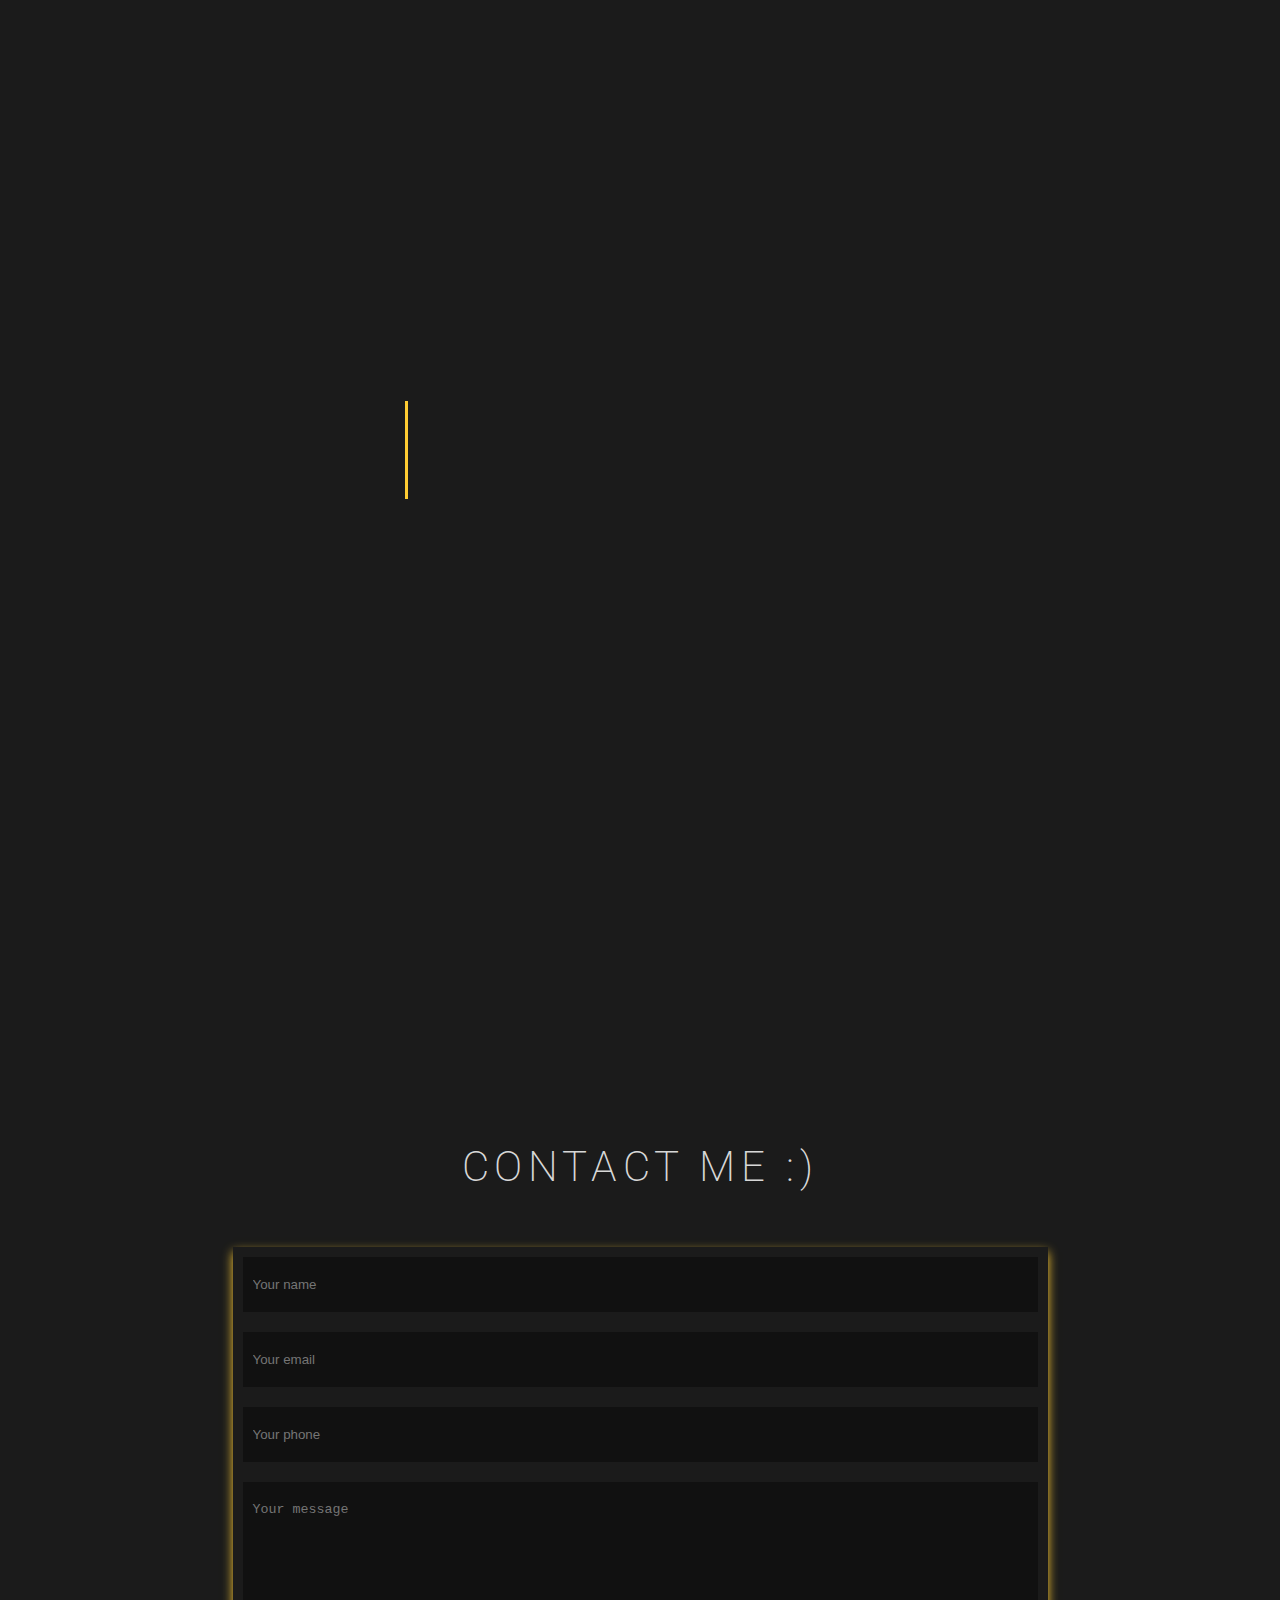
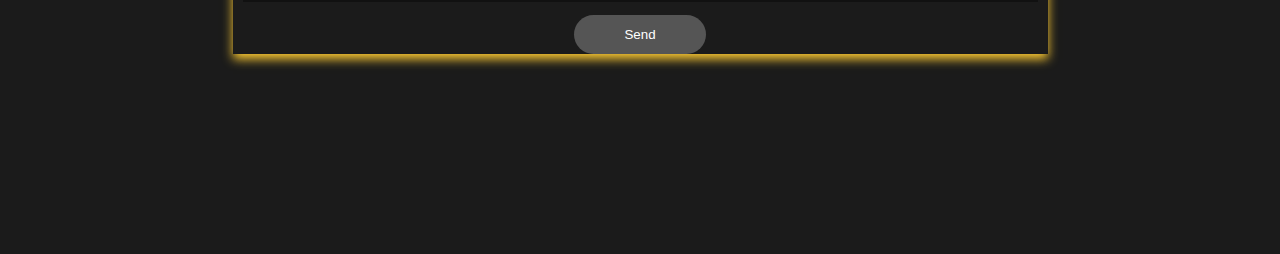
==== index.html @ 9e7f151e "modified3" ====
<!DOCTYPE html>
<html lang="en">
    <head>
        <meta charset="UTF-8" />
        <meta http-equiv="X-UA-Compatible" content="IE=edge" />
        <meta name="viewport" content="width=device-width, initial-scale=1.0" />
        
        <link rel="stylesheet" href="styles/fontawesome.min.css" />
        <link
            rel="shortcut icon"
            href="./images/icons/website-icon.png"
            type="image/x-icon"
        />
        <!-- <link rel="stylesheet" href="styles/style.css" /> -->

        <link rel="stylesheet" href="https://use.fontawesome.com/releases/v5.3.1/css/all.css">
        <link rel="stylesheet" href="styles/style.css" />
        <link rel="preconnect" href="https://fonts.googleapis.com" />
        <link rel="preconnect" href="https://fonts.gstatic.com" crossorigin />
        <link
            href="https://fonts.googleapis.com/css2?family=Roboto:wght@100;300;400;500;700;900&display=swap"
            rel="stylesheet"
        />
        <link
            href="https://fonts.googleapis.com/css2?family=Source+Code+Pro:wght@200;400&display=swap"
            rel="stylesheet"
        />
        <title>Sanyam</title>
        <script defer src="scripts/app.js"></script>
    </head>

    <body class="body">


        <!-- header -->
        <header class="header">
            <section class="header__title-container">
                
                <h2 class="header__title"><b style="color:#ffcc33"> SANYAMS</b> </h2>
            </section>

            <section class="header__menu">
                <button class="button menu-button">
                    <span class="hamburger"></span>
                </button>
            </section>

            <nav class="header__nav">
                <ul class="nav__list">
                    <li class="list-item">
                        <a href="#" class="link link--home">Home</a>
                    </li>
                    <li class="list-item">
                        <a href="#main__skills" class="link link--skills">Skills</a>
                    </li>
                    <li class="list-item">
                        <a href="#services" class="link link--projects"
                            >My Projects</a
                        >
                    </li>
                    <li class="list-item">
                        <a href="#main__work-experience" class="link link--work-exp"
                            >Work Experience</a
                        >
                    </li>
                    <li class="list-item list-item--contact">
                        <a href="#main__contact-me" class="link link--contact-me"
                            >Contact Me</a
                        >
                        <span class="contact-bg"></span>
                    </li>
                </ul>
            </nav>
        </header>

        <section class="container">

            <!-- aside menu bar -->
            <aside class="aside">
                <ul class="aside-nav__list">
                    <li class="aside-list-item">
                        <a href="#" class="aside-link aside-link--home">
                            <i class="fa-solid fa-house-chimney aside-icon"></i>
                        </a>
                    </li>
                    <li class="aside-list-item">
                        <a href="#main__skills" class="aside-link aside-link--skills">
                            <i class="fa-solid fa-code aside-icon"></i>
                        </a>
                    </li>
                    <li class="aside-list-item">
                        <a href="#services" class="aside-link aside-link--projects">
                            <i class="fa-solid fa-puzzle-piece aside-icon"></i>
                        </a>
                    </li>
                    <li class="aside-list-item">
                        <a
                            href="#main__work-experience"
                            class="aside-link aside-link--work-exp"
                        >
                            <i class="fa-solid fa-briefcase aside-icon"></i>
                        </a>
                    </li>
                    <li class="aside-list-item">
                        <a
                            href="#main__contact-me"
                            class="aside-link aside-link--contact-me"
                        >
                            <i class="fa-solid fa-phone aside-icon"></i>
                        </a>
                    </li>
                </ul>
            </aside>

            <main class="main">
                <section class="main__intro-animation section">
                    <article class="user-intro">
                        <h3 class="intro-greeting-text">
                            <span>Hello</span> I am
                        </h3>
                        <div class="intro-username-container">
                            
                            <h2 class="full-name">SANYAM SAXENA</h2>
                        </div>
                        <h3 class="intro-welcome-text">
                            Welcome To My <span>Portfolio!</span>
                        </h3>
                    </article>

                    <article class="separator"></article>
                </section>

                <section class="main__hero-section section">
                    <article class="hero__image">
                       
                        <img
                            src="./images/profile_pic.jpg"
                            alt="Sanyam"
                            class="portfolio-hero-image"
                        />

                        <div class="image__bg"></div>
                    </article>

                    <article class="hero__intro">
                        <h2 class="intro__title">
                            I am
                          
                            <span class="title__name">
                                
                                <span class="title__first-name">Sanyam</span>
                                
                                <span class="title__middle-name"></span>
                                
                                <span class="title__last-name">Saxena</span>
                            </span>
                        </h2>

                       
                        <h3 class="intro__designation">FULL STACK WEB DEVELOPER</h3>

                       
                        <p class="intro__text">
                            I build Full Stack (Client and Server) side websites. I am a Full stack MERN as well as MEAN Developer. 

                        </p>

                        <div class="intro__buttons">
                            <a href="#main__skills" class="link link--know-more">
                                Know More
                                <span class="know-more-icon">
                                    <i class="fa-solid fa-angles-down"></i>
                                </span>
                            </a>
                            <a href="#main__contact-me" class="link link--hire-me">
                                <span class="button-overlay"></span>
                                <span class="button-text">Let's Connect</span>
                            </a>
                        </div>
                    </article>
                </section>

                <section class="main__skills section" id="main__skills">
                    <article class="skills__title">
                        <h3 class="title__text">Skills & Tech</h3>
                        <p class="title__brief">
                            Lorem ipsum dolor sit amet, consectetur adipisicing elit.
                            Labore recusandae voluptates quas id, magni iste soluta a
                            blanditiis perspiciatis architecto.
                        </p>
                    </article>

                    <article class="skills__container">
                        <!-- 
                            To add more:
                            1. Copy/paste the skill-card div and edit the content to your own needs.
                            2. The name of the skill to be displaed on hover, must be the second class name
                               of the "skill-card" div, in the format: skill-card--skill_name.
                               For skills with multiple words, use underscore.

                               Eg:
                                <div class="skill-card skill-card--some_random_skill">
                                </div>

                            3. Update the total number of skill-card divs in the number-of-cards variable 
                               in the _variables.scss file.

                            NOTE: After editing make sure to set the number of divs to the number-of-cards variable,
                                  to make it work correctly.
                         -->
                        <div class="skill-card skill-card--html">
                            <div class="skill-icon-container">
                                <img
                                    src="./images/tech-icons/html.png"
                                    alt="HTML"
                                    class="skill-icon"
                                />
                            </div>
                        </div>

                        <div class="skill-card skill-card--css">
                            <div class="skill-icon-container">
                                <img
                                    src="./images/tech-icons/css.png"
                                    alt="CSS"
                                    class="skill-icon"
                                />
                            </div>
                        </div>

                        <div class="skill-card skill-card--sass">
                            <div class="skill-icon-container">
                                <img
                                    src="./images/tech-icons/sass.png"
                                    alt="Sass"
                                    class="skill-icon"
                                />
                            </div>
                        </div>

                        <div class="skill-card skill-card--javascript">
                            <div class="skill-icon-container">
                                <img
                                    src="./images/tech-icons/js.png"
                                    alt="Javascript"
                                    class="skill-icon"
                                />
                            </div>
                        </div>

                        <div class="skill-card skill-card--react">
                            <div class="skill-icon-container">
                                <img
                                    src="./images/tech-icons/react.png"
                                    alt="React"
                                    class="skill-icon"
                                />
                            </div>
                        </div>

                        <div class="skill-card skill-card--figma">
                            <div class="skill-icon-container">
                                <img
                                    src="./images/tech-icons/figma.png"
                                    alt="figma"
                                    class="skill-icon"
                                />
                            </div>
                        </div>

                        <div class="skill-card skill-card--git">
                            <div class="skill-icon-container">
                                <img
                                    src="./images/tech-icons/git.png"
                                    alt="git"
                                    class="skill-icon"
                                />
                            </div>
                        </div>

                        <div class="skill-card skill-card--github">
                            <div class="skill-icon-container">
                                <img
                                    src="./images/tech-icons/github.png"
                                    alt="github"
                                    class="skill-icon"
                                />
                            </div>

                            <div class="skill-card-separator"></div>
                        </div>

                        <!-- Leave this empty. JS takes care of this. -->
                        <h3 class="skill-title"></h3>
                    </article>
                </section>


                <!-- services section  -->
                <section id="services">
                    <div class="servicesM">
                        <div class="max-width">
                            <h1 class="title__text">Our Services</h1>
                            <h1 class="title__text" style="margin-top:1px; font-size: 2.2rem;">WHAT I OFFER:</h1>
                            <div class="Sercontent">
                                <div class="Sercard">
                                    <div class="Serbox">
                                        <i class="fa fa-code"></i>
                                        <h3>Front End</h3>
                                        <p>Lorem ipsum, dolor sit amet consectetur adipisicing elit. Accusamus incidunt labore debitis ea repudiandae numquam.</p>
                                    </div>
                                </div>
                                <div class="Sercard">
                                    <div class="Serbox">
                                        <i class="fa fa-code"></i>
                                        <h3>Full Stack Website</h3>
                                        <p>Lorem ipsum, dolor sit amet consectetur adipisicing elit. Accusamus incidunt labore debitis ea repudiandae numquam.</p>
                                    </div>
                                </div>
                                <div class="Sercard">
                                    <div class="Serbox">
                                        <i class="fa fa-code"></i>
                                        <h3>UI Design</h3>
                                        <p>Lorem ipsum, dolor sit amet consectetur adipisicing elit. Accusamus incidunt labore debitis ea repudiandae numquam.</p>
                                    </div>
                                </div>
                            </div>
                        </div>
                    </div>
                </section>

               <br>

                <!-- projects section -->
                <section id="projects">
                    <div class="ProMaxWidth">
                        <h1 class="title__text">Projects</h1>
                        <div class="ProjectContent">
                            <div class="Procard">
                                <div class="ProimgBx">
                                    <img src="./images/projects/todo-listImg.png">
                                    <img src="./images/projects/todo-list.gif" class="ProimgHover">
                                </div>
                                <div class="Procontent">
                                    <div class="Prodetails">
                                        <h2><u>To-do List</u></h2>
                                        <div class="Prodata">
                    
                                            <p id="ProAbout">A Instagram like website which allows user to sign up, signin and can
                                                post their Travelling pictures and can see other people stories and can like or dislike them.
                                            </p>
                                           <h2><u>Used</u> :</h2>
                                            <ul>
                                                <li>Angular</li>
                                                <li>Angular</li>
                                                <li>Angular</li>
                                                <li>Firebase</li>
                                                <li>Bootstrap</li>
                                            </ul>
                                        </div>
                                        <div class="ProBtn">
                                            <button>Github repo</button>
                                        </div>
                                        
                                    </div>
                                </div>
                            </div>
                    
                            <div class="Procard">
                                <div class="ProimgBx">
                                    <img src="./images/projects/travelgramImg.png">
                                    <img src="./images/projects/travelgram.gif" class="ProimgHover">
                                </div>
                                <div class="Procontent">
                                    <div class="Prodetails">
                                        <h2><u>Travelgram</u></h2>
                                        <div class="Prodata">
                    
                                            <p id="ProAbout">A Instagram like website which allows user to sign up, signin and can
                                                post their Travelling pictures and can see other people stories and can like or dislike them.
                                            </p>
                                           <h2><u>Used</u> :</h2>
                                            <ul>
                                                <li>Angular</li>
                                                <li>Firebase</li>
                                                <li>Firebase</li>
                                                <li>Firebase</li>
                                                <li>Bootstrap</li>
                                            </ul>
                                        </div>
                                        <div class="ProBtn">
                                            <button>Github repo</button>
                                        </div>
                                    </div>
                                </div>
                            </div>
                            <div class="Procard">
                                <div class="ProimgBx">
                                    <img src="./images/projects/portfolioImg.png">
                                    <img src="./images/projects/portfolio.gif" class="ProimgHover">
                                </div>
                                <div class="Procontent">
                                    <div class="Prodetails">
                                        <h2><u>Portfolio</u></h2>
                                        <div class="Prodata">
                    
                                            <p id="ProAbout">A Instagram like website which allows user to sign up, signin and can
                                                post their Travelling pictures and can see other people stories and can like or dislike them.
                                            </p>
                                           <h2><u>Used</u> :</h2>
                                            <ul>
                                                <li>Angular</li>
                                                <li>Angular</li>
                                                <li>Firebase</li>
                                                <li>Firebase</li>
                                                <li>Bootstrap</li>
                                            </ul>
                                        </div>
                                        <div class="ProBtn">
                                            <button>Github repo</button>
                                        </div>
                                        
                                    </div>
                                </div>
                            </div>

                            <div class="Procard">
                                <div class="ProimgBx">
                                    <img src="./images/projects/githubImg.png">
                                    <img src="./images/projects/github.gif" class="ProimgHover">
                                    
                                </div>
                                <div class="Procontent">
                                    <div class="Prodetails">
                                        <h2><u>Github Profile Searcher</u></h2>
                                        <div class="Prodata">
                    
                                            <p id="ProAbout">A Instagram like website which allows user to sign up, signin and can
                                                post their Travelling pictures and can see other people stories and can like or dislike them.
                                            </p>
                                           <h2><u>Used</u> :</h2>
                                            <ul>
                                                <li>Angular</li>
                                                <li>Firebase</li>
                                                <li>Bootstrap</li>
                                                <li>Firebase</li>
                                                <li>APIs</li>
                                            </ul>
                                        </div>
                                        <div class="ProBtn">
                                            <button>Github repo</button>
                                        </div>
                                        
                                    </div>
                                </div>
                            </div>
                        </div>
                    </div>
                </section>
                <br>


                <!-- certificates section -->
                <section id="certificates">
                    <h1 class="title__text">Certificates</h1>
                    <div class="CerMaxWidth">
                        
                        <input type="radio" name="dot" id="one">
                        <input type="radio" name="dot" id="two">
                        <div class="main-card">
                    
                          <!-- 1st page of certificates -->
                          <div class="Cercards">
                            <!-- 1st certificate -->
                            <div class="Cercard">
                             <div class="Cercontent">
                               <div class="Cerimg">
                                - <img src="./images/certificates/MERN_LCO.JPG" alt="">
                               </div>
                               <div class="details">
                                 <div class="name">Reach me out!</div>
                               </div>
                               <div class="media-icons">
                                 <a href="#"><i class="fab fa-github"></i></a>
                                 <a href="#"><i class="fab fa-linkedin"></i></a>
                                 <a href="#"><i class="fab fa-twitter"></i></a>
                                 <a href="#"><i class="fab fa-instagram"></i></a>
                                
                               </div>
                             </div>
                            </div>
                             <!-- 2nd certificate -->
                             <div class="Cercard">
                              <div class="Cercontent">
                                <div class="Cerimg">
                                 - <img src="./images/certificates/MERN_LCO.JPG" alt="">
                                </div>
                                <div class="details">
                                  <div class="name">Reach me out!</div>
                                </div>
                                <div class="media-icons">
                                    <a href="#"><i class="fab fa-github"></i></a>
                                    <a href="#"><i class="fab fa-linkedin"></i></a>
                                    <a href="#"><i class="fab fa-twitter"></i></a>
                                    <a href="#"><i class="fab fa-instagram"></i></a>
                                </div>
                              </div>
                             </div>
                    
                          </div>
                          <!-- 1st page of certificates ends -->

                          <!-- 2nd page of certificates -->
                          <div class="Cercards">
                            <!-- 1st certificate -->
                            <div class="Cercard">
                             <div class="Cercontent">
                               <div class="Cerimg">
                                - <img src="./images/certificates/MERN_LCO.JPG" alt="">
                               </div>
                               <div class="details">
                                 <div class="name">Reach me out!</div>
                               </div>
                               <div class="media-icons">
                                 <a href="#"><i class="fab fa-github"></i></a>
                                 <a href="#"><i class="fab fa-linkedin"></i></a>
                                 <a href="#"><i class="fab fa-twitter"></i></a>
                                 <a href="#"><i class="fab fa-instagram"></i></a>
                                
                               </div>
                             </div>
                            </div>
                             <!-- 2nd certificate -->
                             <div class="Cercard">
                              <div class="Cercontent">
                                <div class="Cerimg">
                                 - <img src="./images/certificates/MERN_LCO.JPG" alt="">
                                </div>
                                <div class="details">
                                  <div class="name">Reach me out!</div>
                                </div>
                                <div class="media-icons">
                                    <a href="#"><i class="fab fa-github"></i></a>
                                    <a href="#"><i class="fab fa-linkedin"></i></a>
                                    <a href="#"><i class="fab fa-twitter"></i></a>
                                    <a href="#"><i class="fab fa-instagram"></i></a>
                                </div>
                              </div>
                             </div>
                    
                          </div>
                          <!-- 2nd page of certificates ends -->
                    
                          
                        </div>  <!--main card div ends here -->
                        <div class="button">
                          <label for="one" class=" active one"></label>
                          <label for="two" class="two"></label>
                        </div>
                      </div>
                </section>
                


                <section id="contact">
                    <h1 class="title__text">contact Me :)</h1>
                    <div class="ConMaxWidth">

                        <div class="concontent">
                            <form class="contact-form" action="index.html" method="post" data-netlify="true" name="Contact">
                                <input type="text" class="contact-form-text" placeholder="Your name">
                                <input type="email" class="contact-form-text" placeholder="Your email">
                                <input type="text" class="contact-form-text" placeholder="Your phone">
                                <textarea class="contact-form-text" placeholder="Your message"></textarea>
                                <div class="secureC"><div data-netlify-recaptcha="true"></div></div> 
                                <div class="btnM"><button type="submit" class="conbtn">Send</button></div>
                              </form>
                        </div>
                      </div>
                </section>
                
             </main>
        </section>
        <footer class="footer"></footer>
    </body>
</html>
---- styles/style.css ----
@charset "UTF-8";
/* Intro animation */
/* skill icons */
* {
  -webkit-box-sizing: border-box;
          box-sizing: border-box;
}

body {
  font-family: "Nunito", "Roboto", sans-serif;
  min-height: 100vh;
  margin: 0;
  padding: 0;
  background: #1b1b1b;
  color: #d7d7d7;
  -webkit-transition: all 0.4s;
  transition: all 0.4s;
}

.button {
  font-family: "Nunito", "Roboto", sans-serif;
  border: 0;
  outline: 0;
  background: none;
  color: #d7d7d7;
  cursor: pointer;
}

.hidden {
  display: none !important;
}

/* width */
::-webkit-scrollbar {
  width: 14px;
}

/* Track */
::-webkit-scrollbar-track {
  background: #0d121a;
}

/* Handle */
::-webkit-scrollbar-thumb {
  background: black;
  -webkit-transition: -webkit-box-shadow 2s ease-in-out;
  transition: -webkit-box-shadow 2s ease-in-out;
  transition: box-shadow 2s ease-in-out;
  transition: box-shadow 2s ease-in-out, -webkit-box-shadow 2s ease-in-out;
  border-radius: 0.2rem;
}

/* Handle on hover */
::-webkit-scrollbar-thumb:hover {
  background: #ffcc33;
  border: 0.1rem solid #ffcc33;
  cursor: pointer;
}

html {
  font-size: 10px;
  scroll-behavior: smooth;
}

/* Header */
.header {
  -ms-grid-column: 1;
  -ms-grid-column-span: 2;
  grid-column: 1/3;
  position: relative;
  display: -webkit-box;
  display: -ms-flexbox;
  display: flex;
  -webkit-box-orient: horizontal;
  -webkit-box-direction: normal;
      -ms-flex-direction: row;
          flex-direction: row;
  -webkit-box-pack: justify;
      -ms-flex-pack: justify;
          justify-content: space-between;
  -webkit-box-align: center;
      -ms-flex-align: center;
          align-items: center;
  background: #1b1b1b;
  max-width: 100%;
  padding: 1rem 2rem;
  z-index: 5;
}

.header__title {
  margin: 0;
  font-size: 2.5rem;
  font-weight: 300;
}

.hamburger {
  display: block;
  position: relative;
}

.hamburger,
.hamburger::before,
.hamburger::after {
  width: 3rem;
  height: 3px;
  background: #d7d7d7;
  -webkit-transition: opacity 0.7s ease-out, -webkit-transform 0.3s ease-in-out;
  transition: opacity 0.7s ease-out, -webkit-transform 0.3s ease-in-out;
  transition: transform 0.3s ease-in-out, opacity 0.7s ease-out;
  transition: transform 0.3s ease-in-out, opacity 0.7s ease-out, -webkit-transform 0.3s ease-in-out;
}

.hamburger::before,
.hamburger::after {
  content: "";
  position: absolute;
  left: 0;
}

.hamburger::before {
  bottom: 8px;
}

.hamburger::after {
  top: 8px;
}

.menu-active .hamburger {
  -webkit-transform: rotate(45deg);
          transform: rotate(45deg);
}

.menu-active .hamburger::before {
  opacity: 0;
  -webkit-transform: translateX(-100%);
          transform: translateX(-100%);
}

.menu-active .hamburger::after {
  -webkit-transform: rotate(90deg) translate(-8px);
          transform: rotate(90deg) translate(-8px);
}

.header__nav {
  justify-self: flex-end;
  position: absolute;
  top: 6rem;
  right: 0rem;
  left: 0rem;
  background: #1b1b1b;
  padding: 1rem 0;
  border-radius: 0.2rem;
  -webkit-transform: translateY(-100%);
          transform: translateY(-100%);
  opacity: 0;
  pointer-events: none;
  z-index: 2;
  -webkit-transition: opacity 0.3s ease-in-out, -webkit-transform 0.4s ease-in-out;
  transition: opacity 0.3s ease-in-out, -webkit-transform 0.4s ease-in-out;
  transition: transform 0.4s ease-in-out, opacity 0.3s ease-in-out;
  transition: transform 0.4s ease-in-out, opacity 0.3s ease-in-out, -webkit-transform 0.4s ease-in-out;
}

.header__nav.menu-active {
  opacity: 1;
  -webkit-transform: translateX(0);
          transform: translateX(0);
  pointer-events: all;
}

.nav__list {
  display: -webkit-box;
  display: -ms-flexbox;
  display: flex;
  -webkit-box-orient: horizontal;
  -webkit-box-direction: normal;
      -ms-flex-direction: row;
          flex-direction: row;
  -webkit-box-pack: justify;
      -ms-flex-pack: justify;
          justify-content: space-between;
  -webkit-box-align: center;
      -ms-flex-align: center;
          align-items: center;
  margin: 0;
  padding: 0;
  overflow-x: auto;
}

.list-item {
  -webkit-box-flex: 1;
      -ms-flex: 1 0 auto;
          flex: 1 0 auto;
  display: -webkit-box;
  display: -ms-flexbox;
  display: flex;
  -webkit-box-orient: horizontal;
  -webkit-box-direction: normal;
      -ms-flex-direction: row;
          flex-direction: row;
  -webkit-box-pack: center;
      -ms-flex-pack: center;
          justify-content: center;
  -webkit-box-align: center;
      -ms-flex-align: center;
          align-items: center;
  list-style: none;
  margin: 0 1.25rem;
}

.list-item--contact {
  position: relative;
  overflow: hidden;
}

.link,
.aside-link,
.contact-link {
  font-size: 1.25rem;
  font-weight: 500;
  color: #d7d7d7;
  text-decoration: none;
  text-transform: uppercase;
  -webkit-transition: color 0.4s ease-in-out;
  transition: color 0.4s ease-in-out;
}

.link:visited,
.aside-link:visited,
.contact-link:visited {
  color: #d7d7d7;
}

.link:hover,
.aside-link:hover,
.contact-link:hover {
  color: #ffcc33;
}

.link--contact-me {
  font-weight: 600;
  padding: 0.75rem 0.5rem;
  color: #d7d7d7;
  border-radius: 0.2rem;
  -webkit-transition: color 0.6s ease-in-out;
  transition: color 0.6s ease-in-out;
}

.link--contact-me:visited {
  color: #d7d7d7;
}

.link--contact-me:hover {
  color: #1b1b1b;
}

.contact-bg {
  position: absolute;
  top: 0;
  right: -100%;
  bottom: 0;
  left: -100%;
  background: #000000;
  pointer-events: none;
  border-radius: 0.2rem;
  -webkit-transform: skewX(25deg) translateX(-100%);
          transform: skewX(25deg) translateX(-100%);
  z-index: -1;
  -webkit-transition: -webkit-transform 0.6s ease-in-out;
  transition: -webkit-transform 0.6s ease-in-out;
  transition: transform 0.6s ease-in-out;
  transition: transform 0.6s ease-in-out, -webkit-transform 0.6s ease-in-out;
}

.link--contact-me:hover ~ .contact-bg {
  -webkit-transform: none;
          transform: none;
}

/* END of Header */
.container {
  display: -webkit-box;
  display: -ms-flexbox;
  display: flex;
  -webkit-box-orient: vertical;
  -webkit-box-direction: normal;
      -ms-flex-direction: column;
          flex-direction: column;
  -webkit-box-pack: center;
      -ms-flex-pack: center;
          justify-content: center;
  -webkit-box-align: center;
      -ms-flex-align: center;
          align-items: center;
}

/* Side nav */
.aside {
  position: -webkit-sticky;
  position: sticky;
  top: 0;
  left: 0;
  right: 0;
  height: 5rem;
  width: 100vw;
  background:black;
  -webkit-transform: translateY(-100%);
          transform: translateY(-100%);
  z-index: 10;
}

.aside-nav__list {
  display: -webkit-box;
  display: -ms-flexbox;
  display: flex;
  -webkit-box-orient: horizontal;
  -webkit-box-direction: normal;
      -ms-flex-direction: row;
          flex-direction: row;
  -ms-flex-pack: distribute;
      justify-content: space-around;
  -webkit-box-align: center;
      -ms-flex-align: center;
          align-items: center;
  height: 100%;
  padding: 0;
  margin: 0;
}

.aside-list-item {
  list-style: none;
  display: -webkit-box;
  display: -ms-flexbox;
  display: flex;
  -webkit-box-orient: horizontal;
  -webkit-box-direction: normal;
      -ms-flex-direction: row;
          flex-direction: row;
  -webkit-box-pack: center;
      -ms-flex-pack: center;
          justify-content: center;
  -webkit-box-align: center;
      -ms-flex-align: center;
          align-items: center;
}

.aside-icon {
  font-size: 2.5rem;
}

.active-link {
  color: #ffcc33;
}
/* #ffcc33 */
.active-link:visited {
  color: #ffcc33;
}

/* Main layout */
.main {
  width: 100%;
  -webkit-transition: margin 0.4s ease-in-out;
  transition: margin 0.4s ease-in-out;
}

.main.menu-active {
  margin-top: 3.5rem;
}

.main__intro-animation {
  display: -webkit-box;
  display: -ms-flexbox;
  display: flex;
  -webkit-box-orient: horizontal;
  -webkit-box-direction: normal;
      -ms-flex-direction: row;
          flex-direction: row;
  -webkit-box-pack: center;
      -ms-flex-pack: center;
          justify-content: center;
  -webkit-box-align: center;
      -ms-flex-align: center;
          align-items: center;
  height: 100vh;
  overflow: hidden;
}

.user-intro {
  display: -webkit-box;
  display: -ms-flexbox;
  display: flex;
  -webkit-box-orient: vertical;
  -webkit-box-direction: normal;
      -ms-flex-direction: column;
          flex-direction: column;
  -webkit-box-pack: center;
      -ms-flex-pack: center;
          justify-content: center;
  -webkit-box-align: center;
      -ms-flex-align: center;
          align-items: center;
  width: 100%;
}

.intro-greeting-text,
.intro-welcome-text {
  font-size: 1.75rem;
  font-weight: 300;
  letter-spacing: 0.2rem;
  opacity: 0;
}

.intro-greeting-text {
  -webkit-transform: translateY(-20rem);
          transform: translateY(-20rem);
  -webkit-animation: introGreetingText 1s ease-in-out forwards;
          animation: introGreetingText 1s ease-in-out forwards;
}

.intro-welcome-text {
  -webkit-transform: translateY(20rem);
          transform: translateY(20rem);
  -webkit-animation: introWelcomeText 0.5s ease-in-out 1.5s forwards;
          animation: introWelcomeText 0.5s ease-in-out 1.5s forwards;
}

.intro-greeting-text > span,
.intro-welcome-text > span {
  font-weight: 500;
  color: #ffcc33;
}

@-webkit-keyframes introGreetingText {
  to {
    opacity: 1;
    -webkit-transform: translateY(3rem);
            transform: translateY(3rem);
  }
}

@keyframes introGreetingText {
  to {
    opacity: 1;
    -webkit-transform: translateY(3rem);
            transform: translateY(3rem);
  }
}

@-webkit-keyframes introWelcomeText {
  to {
    opacity: 1;
    -webkit-transform: translateY(-3rem) rotateZ(0deg);
            transform: translateY(-3rem) rotateZ(0deg);
  }
}

@keyframes introWelcomeText {
  to {
    opacity: 1;
    -webkit-transform: translateY(-3rem) rotateZ(0deg);
            transform: translateY(-3rem) rotateZ(0deg);
  }
}

.intro-username-container {
  display: -webkit-box;
  display: -ms-flexbox;
  display: flex;
  -webkit-box-orient: horizontal;
  -webkit-box-direction: normal;
      -ms-flex-direction: row;
          flex-direction: row;
  -webkit-box-pack: center;
      -ms-flex-pack: center;
          justify-content: center;
  -webkit-box-align: center;
      -ms-flex-align: center;
          align-items: center;
  width: 100%;
  margin: 5rem 0;
}

.full-name {
  position: relative;
  font-family: "Source Code Pro", monospace;
  font-size: 4rem;
  font-weight: 400;
  padding: 1rem;
  text-align: center;
  text-transform: uppercase;
}

.full-name::before,
.full-name::after {
  content: "";
  position: absolute;
  top: 0;
  right: 0;
  bottom: 0;
  left: 0;
}

.full-name::before {
  background: #1b1b1b;
  -webkit-animation: fullName 1s steps(var(--username-char-count)) 0.5s forwards;
          animation: fullName 1s steps(var(--username-char-count)) 0.5s forwards;
}

.full-name::after {
  width: 0.2rem;
  background: #ffcc33;
  -webkit-animation: fullName 1s steps(var(--username-char-count)) 0.5s forwards, cursor 0.5s steps(8) infinite;
          animation: fullName 1s steps(var(--username-char-count)) 0.5s forwards, cursor 0.5s steps(8) infinite;
}

@-webkit-keyframes fullName {
  to {
    left: 100%;
  }
}

@keyframes fullName {
  to {
    left: 100%;
  }
}

@-webkit-keyframes cursor {
  to {
    background: transparent;
  }
}

@keyframes cursor {
  to {
    background: transparent;
  }
}

.main__hero-section {
  display: -webkit-box;
  display: -ms-flexbox;
  display: flex;
  -webkit-box-orient: vertical;
  -webkit-box-direction: normal;
      -ms-flex-direction: column;
          flex-direction: column;
  -webkit-box-pack: justify;
      -ms-flex-pack: justify;
          justify-content: space-between;
  -webkit-box-align: start;
      -ms-flex-align: start;
          align-items: flex-start;
  margin-top: 1rem;
  padding: 3rem 2rem;
  opacity: 0;
  -webkit-transform: translateY(-20%);
          transform: translateY(-20%);
  -webkit-transition: opacity 0.4s ease-in-out, -webkit-transform 0.7s ease-in-out;
  transition: opacity 0.4s ease-in-out, -webkit-transform 0.7s ease-in-out;
  transition: opacity 0.4s ease-in-out, transform 0.7s ease-in-out;
  transition: opacity 0.4s ease-in-out, transform 0.7s ease-in-out, -webkit-transform 0.7s ease-in-out;
}

.activate-element {
  opacity: 1 !important;
  -webkit-transform: translate(0, 0) !important;
          transform: translate(0, 0) !important;
}

.hide-element {
  opacity: 0 !important;
}

.hero__image {
  position: relative;
  display: -webkit-box;
  display: -ms-flexbox;
  display: flex;
  -webkit-box-orient: horizontal;
  -webkit-box-direction: normal;
      -ms-flex-direction: row;
          flex-direction: row;
  -webkit-box-pack: center;
      -ms-flex-pack: center;
          justify-content: center;
  -webkit-box-align: center;
      -ms-flex-align: center;
          align-items: center;
  width: 100%;
  padding: 1rem;
}

.image__bg {
  position: absolute;
  top: 0;
  right: 0;
  bottom: 0;
  left: 0;
  background: #000000;
  -webkit-clip-path: polygon(0 0, 100% 100%, 0 100%, 0 0);
          clip-path: polygon(0 0, 100% 100%, 0 100%, 0 0);
  z-index: 0;
}

.portfolio-hero-image {
  height: 30rem;
  width: 100%;
  width: auto;
  -o-object-fit: contain;
     object-fit: contain;
  opacity: 0;
  -webkit-transform: translateY(-5%);
          transform: translateY(-5%);
  -webkit-transition: opacity 0.7s ease-in-out, -webkit-transform 0.7s ease-in-out;
  transition: opacity 0.7s ease-in-out, -webkit-transform 0.7s ease-in-out;
  transition: transform 0.7s ease-in-out, opacity 0.7s ease-in-out;
  transition: transform 0.7s ease-in-out, opacity 0.7s ease-in-out, -webkit-transform 0.7s ease-in-out;
  z-index: 1;
  border-radius: 50%;
}

.hero__intro {
  width: 100%;
  margin-top: 3rem;
  padding: 1rem;
}

.intro__title,
.title__text {
  margin: 0.5rem auto;
  font-size: 1.75rem;
  font-weight: 300;
  text-align: center;
}

.title__first-name,
.title__middle-name,
.title__last-name {
  display: inline-block;
  font-size: 2.25rem;
  color: #ffcc33;
  font-weight: 400;
  text-transform: uppercase;
  letter-spacing: 0.1rem;
}

.title__first-name {
  margin-left: 0.3rem;
}

.title__first-name::first-letter,
.title__middle-name::first-letter,
.title__last-name::first-letter {
  font-size: 2.5rem;
  font-weight: 500;
}

.intro__designation {
  margin: 0.75rem auto;
  color: #fff;
  margin-top: 2rem;
  font-size: 2.25rem;
  font-weight: 200;
  text-align: center;
  text-transform: uppercase;
}

.intro__text {
  font-size: 1.25rem;
  font-weight: 300;
  margin-top: 2rem;
  line-height: 1.8rem;
  text-align: justify;
}

.intro__buttons {
  display: -webkit-box;
  display: -ms-flexbox;
  display: flex;
  -webkit-box-orient: horizontal;
  -webkit-box-direction: normal;
      -ms-flex-direction: row;
          flex-direction: row;
  -webkit-box-pack: center;
      -ms-flex-pack: center;
          justify-content: center;
  -webkit-box-align: center;
      -ms-flex-align: center;
          align-items: center;
  margin-top: 4rem;
}

.link--know-more,
.link--hire-me {
  position: relative;
  max-height: 4.5rem;
  font-size: 1.25rem;
  font-weight: 600;
  -webkit-box-flex: 1;
      -ms-flex: 1;
          flex: 1;
  margin: 0 1rem;
  padding: 1rem;
  border: 0.1rem solid #ffcc33;
  border-radius: 0.3rem;
  text-align: center;
  text-transform: uppercase;
  cursor: pointer;
  overflow-y: hidden;
}

.link--know-more {
  display: -webkit-box;
  display: -ms-flexbox;
  display: flex;
  -webkit-box-orient: horizontal;
  -webkit-box-direction: normal;
      -ms-flex-direction: row;
          flex-direction: row;
  -webkit-box-pack: center;
      -ms-flex-pack: center;
          justify-content: center;
  -webkit-box-align: center;
      -ms-flex-align: center;
          align-items: center;
}

.link--know-more:hover {
  color: #d7d7d7;
}

.know-more-icon {
  opacity: 0;
  -webkit-transform: translateY(-400%);
          transform: translateY(-400%);
  -webkit-transition: opacity 0.3s ease-in-out, -webkit-transform 0.3s ease-in-out;
  transition: opacity 0.3s ease-in-out, -webkit-transform 0.3s ease-in-out;
  transition: opacity 0.3s ease-in-out, transform 0.3s ease-in-out;
  transition: opacity 0.3s ease-in-out, transform 0.3s ease-in-out, -webkit-transform 0.3s ease-in-out;
}

.fa-angles-down {
  margin-left: 0.75rem;
  color: #d7d7d7;
}

.link--know-more:hover .know-more-icon {
  opacity: 1;
  -webkit-transform: none;
          transform: none;
}

.link--hire-me {
  background: #ffcc33;
  color: #1b1b1b;
  -webkit-transition: color 0.3s ease-in-out;
  transition: color 0.3s ease-in-out;
}

.link--hire-me:visited {
  color: #1b1b1b;
}

.button-overlay {
  position: absolute;
  top: 1px;
  right: 1px;
  left: 1px;
  bottom: 1px;
  background: #1b1b1b;
  opacity: 0;
  -webkit-transform: translateY(-300%);
          transform: translateY(-300%);
  z-index: -1;
  pointer-events: none;
  -webkit-transition: opacity 0.2s, -webkit-transform 0.3s ease-in-out;
  transition: opacity 0.2s, -webkit-transform 0.3s ease-in-out;
  transition: opacity 0.2s, transform 0.3s ease-in-out;
  transition: opacity 0.2s, transform 0.3s ease-in-out, -webkit-transform 0.3s ease-in-out;
}

.button-text {
  position: relative;
  z-index: 1;
}

.link--hire-me:hover {
  color: #ffcc33;
}

.link--hire-me:hover .button-overlay {
  opacity: 1;
  -webkit-transform: translateY(0);
          transform: translateY(0);
  z-index: 1;
  pointer-events: all;
}

.main__skills,
.main__projects,
.main__work-experience,
.main__contact-me {
  display: -webkit-box;
  display: -ms-flexbox;
  display: flex;
  -webkit-box-orient: vertical;
  -webkit-box-direction: normal;
      -ms-flex-direction: column;
          flex-direction: column;
  -webkit-box-pack: center;
      -ms-flex-pack: center;
          justify-content: center;
  -webkit-box-align: center;
      -ms-flex-align: center;
          align-items: center;
  margin-top: 3rem;
  padding: 2rem;
  opacity: 0;
  -webkit-transform: translateY(10%);
          transform: translateY(10%);
  -webkit-transition: opacity 0.4s ease-in-out, -webkit-transform 0.7s ease-in-out;
  transition: opacity 0.4s ease-in-out, -webkit-transform 0.7s ease-in-out;
  transition: opacity 0.4s ease-in-out, transform 0.7s ease-in-out;
  transition: opacity 0.4s ease-in-out, transform 0.7s ease-in-out, -webkit-transform 0.7s ease-in-out;
}

.title__text {
  font-size: 3rem;
  font-weight: 200;
  letter-spacing: 0.4rem;
  text-transform: uppercase;
  margin: 1rem auto 4rem auto;
}

.title__brief {
  font-size: 1.25rem;
  font-weight: 300;
  margin: auto;
  padding: 0.5rem;
  line-height: 1.75rem;
  text-align: justify;
}

/* Circular skills styling */
.skills__container {
  position: relative;
  margin-top: 8rem;
  border-radius: 50%;
  height: 28rem;
  width: 28rem;
  border: 1rem double #ffcc33;
  -webkit-transition: border 0.5s ease-in-out, -webkit-box-shadow 0.5s ease-in-out;
  transition: border 0.5s ease-in-out, -webkit-box-shadow 0.5s ease-in-out;
  transition: border 0.5s ease-in-out, box-shadow 0.5s ease-in-out;
  transition: border 0.5s ease-in-out, box-shadow 0.5s ease-in-out, -webkit-box-shadow 0.5s ease-in-out;
}

.skills__container:hover {
  border: 1rem double #ffcc33;
  -webkit-box-shadow: inset 0 0 0.75rem #ffcc33;
          box-shadow: inset 0 0 0.75rem #ffcc33;
}

.skill-card,
.project-card {
  display: -webkit-box;
  display: -ms-flexbox;
  display: flex;
  -webkit-box-orient: vertical;
  -webkit-box-direction: normal;
      -ms-flex-direction: column;
          flex-direction: column;
  -webkit-box-pack: center;
      -ms-flex-pack: center;
          justify-content: center;
  -webkit-box-align: center;
      -ms-flex-align: center;
          align-items: center;
  background: #1b1b1b;
  padding: 0.5rem;
  border-radius: 0.3rem;
  opacity: 0;
  -webkit-transform: translateY(20%);
          transform: translateY(20%);
  -webkit-transition: opacity 0.5s ease-in-out, -webkit-transform 0.7s ease-in-out;
  transition: opacity 0.5s ease-in-out, -webkit-transform 0.7s ease-in-out;
  transition: opacity 0.5s ease-in-out, transform 0.7s ease-in-out;
  transition: opacity 0.5s ease-in-out, transform 0.7s ease-in-out, -webkit-transform 0.7s ease-in-out;
}

.skill-card {
  position: absolute;
  top: 50%;
  left: 50%;
  height: 6.5rem;
  width: 6.5rem;
  margin: -3.25rem;
  border-radius: 50%;
  opacity: 0;
  -webkit-transform: translate(0, 0);
          transform: translate(0, 0);
  -webkit-transition: opacity 0.5s ease-in-out, -webkit-transform 0.7s ease-in-out, -webkit-box-shadow 0.3s ease;
  transition: opacity 0.5s ease-in-out, -webkit-transform 0.7s ease-in-out, -webkit-box-shadow 0.3s ease;
  transition: opacity 0.5s ease-in-out, transform 0.7s ease-in-out, box-shadow 0.3s ease;
  transition: opacity 0.5s ease-in-out, transform 0.7s ease-in-out, box-shadow 0.3s ease, -webkit-transform 0.7s ease-in-out, -webkit-box-shadow 0.3s ease;
  -webkit-transition: all 0.4s;
  transition: all 0.4s;
}

.skill-card:hover {
  -webkit-box-shadow: 0 0 0.5rem 0.2rem #ffcc33;
          box-shadow: 0 0 0.5rem 0.2rem #ffcc33;
}

.skill-card:nth-child(1).display-skillcard {
  opacity: 1;
  -webkit-transform: rotate(0deg) translate(14rem) rotate(0deg);
          transform: rotate(0deg) translate(14rem) rotate(0deg);
}

.skill-card:nth-child(2).display-skillcard {
  opacity: 1;
  -webkit-transform: rotate(45deg) translate(14rem) rotate(-45deg);
          transform: rotate(45deg) translate(14rem) rotate(-45deg);
}

.skill-card:nth-child(3).display-skillcard {
  opacity: 1;
  -webkit-transform: rotate(90deg) translate(14rem) rotate(-90deg);
          transform: rotate(90deg) translate(14rem) rotate(-90deg);
}

.skill-card:nth-child(4).display-skillcard {
  opacity: 1;
  -webkit-transform: rotate(135deg) translate(14rem) rotate(-135deg);
          transform: rotate(135deg) translate(14rem) rotate(-135deg);
}

.skill-card:nth-child(5).display-skillcard {
  opacity: 1;
  -webkit-transform: rotate(180deg) translate(14rem) rotate(-180deg);
          transform: rotate(180deg) translate(14rem) rotate(-180deg);
}

.skill-card:nth-child(6).display-skillcard {
  opacity: 1;
  -webkit-transform: rotate(225deg) translate(14rem) rotate(-225deg);
          transform: rotate(225deg) translate(14rem) rotate(-225deg);
}

.skill-card:nth-child(7).display-skillcard {
  opacity: 1;
  -webkit-transform: rotate(270deg) translate(14rem) rotate(-270deg);
          transform: rotate(270deg) translate(14rem) rotate(-270deg);
}

.skill-card:nth-child(8).display-skillcard {
  opacity: 1;
  -webkit-transform: rotate(315deg) translate(14rem) rotate(-315deg);
          transform: rotate(315deg) translate(14rem) rotate(-315deg);
}

.skill-icon-container {
  display: -webkit-box;
  display: -ms-flexbox;
  display: flex;
  -webkit-box-orient: vertical;
  -webkit-box-direction: normal;
      -ms-flex-direction: column;
          flex-direction: column;
  -webkit-box-pack: center;
      -ms-flex-pack: center;
          justify-content: center;
  -webkit-box-align: center;
      -ms-flex-align: center;
          align-items: center;
  width: 100%;
  height: 100%;
  pointer-events: none;
}

.skill-icon {
  height: 4rem;
  width: auto;
  pointer-events: none;
}

.skill-title,
.project-title {
  margin-top: 0.25rem;
  font-size: 1rem;
  text-transform: uppercase;
  text-align: center;
}

.skill-title {
  position: absolute;
  top: 50%;
  right: 10%;
  left: 10%;
  font-size: 2.75rem;
  font-weight: 300;
  opacity: 0;
  word-wrap: break-word;
  -webkit-transform: translateY(-50%) scale(0.1);
          transform: translateY(-50%) scale(0.1);
  -webkit-transition: opacity 0.3s ease-in-out, -webkit-transform 0.3s ease-in-out;
  transition: opacity 0.3s ease-in-out, -webkit-transform 0.3s ease-in-out;
  transition: opacity 0.3s ease-in-out, transform 0.3s ease-in-out;
  transition: opacity 0.3s ease-in-out, transform 0.3s ease-in-out, -webkit-transform 0.3s ease-in-out;
}

.skill-title.display-skilltext {
  opacity: 1;
  -webkit-transform: translateY(-50%) scale(1);
          transform: translateY(-50%) scale(1);
}


/* services css  */

.services{
  padding: 100px 0;
  font-family: 'Poppins', sans-serif;
}
.max-width{
  max-width: 1300px;
  padding: 0 45px;
  margin: auto;
}

.max-width h1{
  margin-top:140px
}
.Sercontent{
  display: flex;
  flex-wrap: wrap;
  align-items: center;
  justify-content: space-between;
}
.Sercard{
  background: rgb(0, 0, 0);
  text-align: center;
  border-radius: 6px;
  padding: 50px 25px;
  user-select: none;
  width: 380px;
  cursor: pointer;
  transition: all 0.3s ease;
  box-shadow: 0 15px 45px rgba(129, 125, 125, 0.1);
  position: relative;
  margin-bottom:20px;
  color: #797979;
}

.Sercard:before {
    content: "";
    position: absolute;
    top: 0;
    left: 0;
    width: 100%;
    height: 100%;
    background: #ffcc33;
    transform: scaleY(0);
    transform-origin: top;
    transition : transform 0.5s
}
.Sercard:hover:before{
  transform: scaleY(1);
    transform-origin: bottom;
    transition : transform 0.5s
}
.Sercard:hover{
  color: black;
}
.Serbox{
  transition: all 0.3s ease;
}
.Sercard:hover .Serbox{
  transform: scale(1.05);
}
.Serbox i{
  font-size: 50px;
  color: #ffcc33;
  transition: color 0.3s ease;
}
.Sercard:hover .Serbox i{
  color: rgb(101, 100, 100);
}
.Serbox h3{
  font-size: 25px;
  font-weight: 500;
  margin: 10px 0 7px;
}
.Serbox p{
  font-family:monospace;
  font-size:16px
}


/* projects css  */
.ProMaxWidth{
  max-width: 1300px;
  padding: 0 45px;
  margin: auto;
}

.ProMaxWidth h1{
  margin-top:140px
}

.ProjectContent{
  display: flex;
  flex-wrap: wrap;
  align-items: center;
  justify-content: space-between;
}

.Procard {
   position: relative;
   width:  370px;
   height:200px;
   background-color: rgb(0, 0, 0);
   border-radius: 20px;
   box-shadow:0 5px 5px  rgb(90, 89, 89);
   transition: 0.5s;
   margin-top:90px
}

.Procard:hover{
  height:550px
}

.ProimgBx{
  position:absolute;
  left: 50%;
  top: -50px;
  width: 150px;
  height:150px;
  transform: translateX(-50%);
  background: rgb(255, 255, 255);
  border-radius: 50%;
  box-shadow: 0 10px 5px rgb(0, 0, 0);
  overflow: hidden;
  transition:0.5s;
  border: 3px solid #fdfdfd;
}

.Procard:hover .ProimgBx{
  width:210px;
  height:210px;
  border: 3px solid #ffcc33;
}

.ProimgBx img{
  position: absolute;
  top: 0;
  left: 0;
   width: 100%;
  height: 100%;
}


/* display gifs on hover */
.ProimgBx .ProimgHover{
        display: none;
        position: absolute;
        top: 0;
        left: 0;
        z-index: 99;
}
.Procard:hover .ProimgBx .ProimgHover {
  display: inline;
}
.Procard .Procontent{
  position: absolute;
  width: 100%;
  height: 100%;
  display: flex;
  justify-content: center;
  align-items: flex-end;
  overflow: hidden;
}

.Procard .Procontent .Prodetails{
  padding: 40px;
  text-align: center;
  width: 100%;
  transition: 0.5s;
  transform:translateY(320px);
 
}
.Procard:hover .Procontent .Prodetails{
  transform:translateY(0px);
}

.Procard .Procontent .Prodetails h2{
  font-size: 1.8em;
  font-weight:600;
  color: #797979;
  line-height: 1.2em;
  
}

.Procard .Procontent .Prodetails .Prodata p{
  font-size: 1em;
  font-family: cursive;
}

.Procard .Procontent .Prodetails .Prodata ul{
  display: flex;
  flex-wrap: wrap;
  align-items: center;
  justify-content: space-evenly;
  /* background-color: red */
  
}
.Procard .Procontent .Prodetails .Prodata ul li{
  text-decoration: none;
  list-style: none;
  margin-right:14px;
  font-family: cursive;
  line-height: 2em;
}

.Procard .Procontent .Prodetails .ProBtn button {
  border-radius: 20px;
  padding:10px 30px;
  font-size: 1.2em;
  font-weight: 500;
  outline:none;
  border: none;
  background-color: #ffcc33;
  cursor: pointer;
  margin-top:15px
  
}


/* certificates css */
#certificates h1{
  margin-top:140px
}
#certificates{
  display: flex;
  flex-direction: column;
  justify-content:center;
  align-items:center;
}
.CerMaxWidth{
  max-width: 1300px;
  overflow: hidden;
  box-shadow: 0 5px 10px #ffcc33;

}
.CerMaxWidth .main-card{
  display: flex;
  justify-content: space-between;
  transition: 0.5s;
  width: 2600px;
}
#two:checked ~ .main-card{
  margin-left: -100%;
}
.CerMaxWidth .main-card .Cercards{
  width: 1300px;
  display: flex;
  flex-wrap: wrap;
  margin: 0 20px;
  justify-content: space-evenly;
}
.main-card .Cercards .Cercard{
  width: 600px;
  border-radius: 12px;
  padding: 10px;
  box-shadow: 0 5px 10px rgba(136, 136, 136, 0.25);
  transition: all 0.4s ease;
}
.main-card .Cercards .Cercard:hover{
  transform: translateY(-15px);
}
.Cercards .Cercard .Cercontent{

  width: 100%;
  display: flex;
  flex-direction: column;
  justify-content: center;
  align-items: center;
  text-align: center;
}
.Cercards .Cercard .Cercontent .Cerimg{
  width: 100%;
  margin-bottom: 2px;
}
.Cercard .Cercontent .Cerimg img{
  width: 100%;
}
.Cercard .Cercontent .name{
  font-size: 20px;
  font-weight: 500;
  font-family: cursive;
  color: rgb(186, 186, 186);
}

.Cercard .Cercontent .media-icons{
  margin-top: 5px;
  display: flex;

}
.media-icons a{
  text-align: center;
  line-height: 33px;
  height: 35px;
  width: 35px;
  margin: 0 4px;
  font-size: 14px;
  color: rgb(0, 0, 0);
  border-radius: 50%;
  border: 2px solid transparent;
  background: #ffcc33;
  transition: all 0.3s ease;
}
.media-icons a:hover{
  background-color: rgb(253, 253, 253);
  border-color: #ffcc33;
}

.media-icons a:hover:nth-child(1){
  color: #171515;
}
.media-icons a:hover:nth-child(2){
  color: #0072b1;
}
.media-icons a:hover:nth-child(3){
  color:  #00acee;
}
.media-icons a:hover:nth-child(4){
  color: #C13584;
}
 .CerMaxWidth .button{
  width: 100%;
  display: flex;
  justify-content: center;
  margin: 20px;
}
.button label{
  height: 15px;
  width: 15px;
  border-radius: 20px;
  background: #fff;
  margin: 0 4px;
  cursor: pointer;
  transition: all 0.5s ease;
}
.button label.active{
  width: 35px;
}
#one:checked ~ .button .one{
  width: 35px;
}
#one:checked ~ .button .two{
  width: 15px;
}
#two:checked ~ .button .one{
  width: 15px;
}
#two:checked ~ .button .two{
  width: 35px;
}
input[type="radio"]{
  display: none;
}

/* contact css                       */
#contact h1{
  margin-top: 210px;
}
#contact{
  display: flex;
  flex-direction: column;
  justify-content:center;
  align-items:center;
  margin-bottom:200px
  
}
#contact .ConMaxWidth{
  max-width: 1300px;
  box-shadow: 0 5px 10px #ffcc33;
  display:flex;
  justify-content:center;
  align-items:center;
}

#contact .ConMaxWidth .concontent{
  max-width:100%;
}

#contact .ConMaxWidth .concontent .contact-form{
  max-width: 100%;
  margin: auto;
  padding: 0 10px;
}

.contact-form-text{
  width: 100%;
  box-sizing: border-box;
  margin: 10px 0;
  border: 0;
  background: #111;
  padding: 20px 10px;
  outline: none;
  color: #ddd;
  transition: 0.5s;
}
.contact-form-text:focus{
  box-shadow: 0 0 10px 4px #000000;
}
textarea.contact-form-text{
  resize: none;
  height: 120px;
}
.btnM{
  text-align: center;
}
.concontent .contact-form .secureC{
  text-align: center;
}
.conbtn{
  border: 0;
  background: #555;
  color: #fff;
  padding: 12px 50px;
  border-radius: 20px;
  cursor: pointer;
  transition: 0.5s;
}
.conbtn:hover{
  background: rgb(17, 16, 16);
  border: 1px solid #ffcc33;
}


/* Responsive Styling */
@media screen and (min-width: 1024px) {
  html {
    font-size: 14px;
  }
  .header {
    padding: 0.25rem 2rem;
  }
  .header__menu {
    display: none;
  }
  .header__nav {
    position: static;
    opacity: 1;
    -webkit-transform: translateX(0);
            transform: translateX(0);
    pointer-events: all;
  }
  .nav__list {
    display: -webkit-box;
    display: -ms-flexbox;
    display: flex;
    -webkit-box-orient: horizontal;
    -webkit-box-direction: normal;
        -ms-flex-direction: row;
            flex-direction: row;
    -webkit-box-pack: justify;
        -ms-flex-pack: justify;
            justify-content: space-between;
    -webkit-box-align: center;
        -ms-flex-align: center;
            align-items: center;
  }
  .list-item {
    list-style: none;
    margin: 0 1rem;
  }
  .container {
    display: -webkit-box;
    display: -ms-flexbox;
    display: flex;
    -webkit-box-orient: horizontal;
    -webkit-box-direction: normal;
        -ms-flex-direction: row;
            flex-direction: row;
    -webkit-box-pack: center;
        -ms-flex-pack: center;
            justify-content: center;
    -webkit-box-align: center;
        -ms-flex-align: center;
            align-items: center;
  }
  .aside {
    position: -webkit-sticky;
    position: sticky;
    top: 0;
    left: 0;
    height: 100vh;
    width: 5rem;
    -webkit-transform: translateX(-100%);
            transform: translateX(-100%);
    -ms-flex-item-align: start;
        align-self: flex-start;
  }
  .aside-nav__list {
    display: -webkit-box;
    display: -ms-flexbox;
    display: flex;
    -webkit-box-orient: vertical;
    -webkit-box-direction: normal;
        -ms-flex-direction: column;
            flex-direction: column;
    -ms-flex-pack: distribute;
        justify-content: space-around;
    -webkit-box-align: center;
        -ms-flex-align: center;
            align-items: center;
  }
  .main {
    margin-top: 0;
  }
  .main__hero-section {
    display: -webkit-box;
    display: -ms-flexbox;
    display: flex;
    -webkit-box-orient: horizontal;
    -webkit-box-direction: normal;
        -ms-flex-direction: row;
            flex-direction: row;
    -webkit-box-pack: justify;
        -ms-flex-pack: justify;
            justify-content: space-between;
    -webkit-box-align: center;
        -ms-flex-align: center;
            align-items: center;
  }
  .hero__image {
    width: 50%;
  }
  .hero__intro {
    -ms-flex-item-align: start;
        align-self: flex-start;
    margin-left: 3rem;
    margin-top: 0;
  }
  .intro__title {
    text-align: left;
  }
  .intro__designation {
    text-align: left;
  }
  .intro__buttons {
    margin-top: 6rem;
  }
  .button--know-more,
  .link--hire-me {
    margin: 0 5rem;
  }
  .main__skills,
  .main__projects,
  .main__work-experience {
    padding: 2rem 5rem;
  }
  .skill-card {
    padding: 1.5rem;
  }
  .projects__container {
    -ms-grid-columns: (1fr)[3];
        grid-template-columns: repeat(3, 1fr);
    gap: 0.75rem;
  }
  .project-card {
    padding: 0;
  }
  .project-info {
    padding: 1rem;
  }
  .work__tabs,
  .work__details {
    border-radius: 0.3rem;
    width: 90%;
  }
  .work__tabs::-webkit-scrollbar {
    height: 7px;
  }
  .work__tabs::-webkit-scrollbar-track {
    background: #0d121a;
  }
  .work__tabs::-webkit-scrollbar-thumb {
    background: #1c2534;
    -webkit-transition: -webkit-box-shadow 2s ease-in-out;
    transition: -webkit-box-shadow 2s ease-in-out;
    transition: box-shadow 2s ease-in-out;
    transition: box-shadow 2s ease-in-out, -webkit-box-shadow 2s ease-in-out;
    border-radius: 0.2rem;
  }
  .tab {
    min-width: 30%;
  }
  .company--duration {
    margin-top: 0.75rem;
  }
  .work-responsibilities {
    margin: 3rem;
  }
}

@media screen and (max-width: 700px) {
  html {
    font-size: 8px;
  }
  .intro__buttons {
    display: -webkit-box;
    display: -ms-flexbox;
    display: flex;
    -webkit-box-orient: vertical;
    -webkit-box-direction: normal;
        -ms-flex-direction: column;
            flex-direction: column;
    -webkit-box-pack: center;
        -ms-flex-pack: center;
            justify-content: center;
    -webkit-box-align: center;
        -ms-flex-align: center;
            align-items: center;
    margin-top: 4rem;
  }
  .link--know-more,
  .link--hire-me {
    width: 80%;
  }
  .link--hire-me {
    margin-top: 3rem;
  }

  .max-width h1{
    margin-top:70px;
  }
  .Sercard{
    width: 100%;
    margin-bottom: 20px;
}

/* projects  media css*/

  .ProMaxWidth h1{
    margin-top:70px
  }

  /* contact media css */
  #contact h1{
    margin-top: 70px;
  }

  /* certificates media css   */
  .CerMaxWidth{
    max-width: 450px;
    overflow: hidden;
    border: 1px solid #ffcc33;
  
  }
  .CerMaxWidth .main-card{
    display: flex;
    justify-content: space-between;
    transition: 0.5s;
    width: 800px;
  }

  .main-card .Cercards{
    display: flex;
    flex-direction: column;
    justify-content: center;
    align-items: center;
  }
  
  /* .main-card .Cercards .Cercard{
    padding: 2px;
  } */

}


/* responsive styling for certificates */
@media (max-width: 600px) {
  .main-card .Cercards .Cercard{
    /* margin: 20px 0 10px 0; */
    width: 420px;
  }
  .main-card .Cercards .Cercard .Cerimg{
    /* margin: 20px 0 10px 0; */
    width: 100%;
  }
  .main-card .Cercards .Cercard .Cerimg img{
    /* margin: 20px 0 10px 0; */
    width: 100%;
  }
}
/*# sourceMappingURL=mainContent.css.map */
---- styles/style.css ----
@charset "UTF-8";
/* Intro animation */
/* skill icons */
* {
  -webkit-box-sizing: border-box;
          box-sizing: border-box;
}

body {
  font-family: "Nunito", "Roboto", sans-serif;
  min-height: 100vh;
  margin: 0;
  padding: 0;
  background: #1b1b1b;
  color: #d7d7d7;
  -webkit-transition: all 0.4s;
  transition: all 0.4s;
}

.button {
  font-family: "Nunito", "Roboto", sans-serif;
  border: 0;
  outline: 0;
  background: none;
  color: #d7d7d7;
  cursor: pointer;
}

.hidden {
  display: none !important;
}

/* width */
::-webkit-scrollbar {
  width: 14px;
}

/* Track */
::-webkit-scrollbar-track {
  background: #0d121a;
}

/* Handle */
::-webkit-scrollbar-thumb {
  background: black;
  -webkit-transition: -webkit-box-shadow 2s ease-in-out;
  transition: -webkit-box-shadow 2s ease-in-out;
  transition: box-shadow 2s ease-in-out;
  transition: box-shadow 2s ease-in-out, -webkit-box-shadow 2s ease-in-out;
  border-radius: 0.2rem;
}

/* Handle on hover */
::-webkit-scrollbar-thumb:hover {
  background: #ffcc33;
  border: 0.1rem solid #ffcc33;
  cursor: pointer;
}

html {
  font-size: 10px;
  scroll-behavior: smooth;
}

/* Header */
.header {
  -ms-grid-column: 1;
  -ms-grid-column-span: 2;
  grid-column: 1/3;
  position: relative;
  display: -webkit-box;
  display: -ms-flexbox;
  display: flex;
  -webkit-box-orient: horizontal;
  -webkit-box-direction: normal;
      -ms-flex-direction: row;
          flex-direction: row;
  -webkit-box-pack: justify;
      -ms-flex-pack: justify;
          justify-content: space-between;
  -webkit-box-align: center;
      -ms-flex-align: center;
          align-items: center;
  background: #1b1b1b;
  max-width: 100%;
  padding: 1rem 2rem;
  z-index: 5;
}

.header__title {
  margin: 0;
  font-size: 2.5rem;
  font-weight: 300;
}

.hamburger {
  display: block;
  position: relative;
}

.hamburger,
.hamburger::before,
.hamburger::after {
  width: 3rem;
  height: 3px;
  background: #d7d7d7;
  -webkit-transition: opacity 0.7s ease-out, -webkit-transform 0.3s ease-in-out;
  transition: opacity 0.7s ease-out, -webkit-transform 0.3s ease-in-out;
  transition: transform 0.3s ease-in-out, opacity 0.7s ease-out;
  transition: transform 0.3s ease-in-out, opacity 0.7s ease-out, -webkit-transform 0.3s ease-in-out;
}

.hamburger::before,
.hamburger::after {
  content: "";
  position: absolute;
  left: 0;
}

.hamburger::before {
  bottom: 8px;
}

.hamburger::after {
  top: 8px;
}

.menu-active .hamburger {
  -webkit-transform: rotate(45deg);
          transform: rotate(45deg);
}

.menu-active .hamburger::before {
  opacity: 0;
  -webkit-transform: translateX(-100%);
          transform: translateX(-100%);
}

.menu-active .hamburger::after {
  -webkit-transform: rotate(90deg) translate(-8px);
          transform: rotate(90deg) translate(-8px);
}

.header__nav {
  justify-self: flex-end;
  position: absolute;
  top: 6rem;
  right: 0rem;
  left: 0rem;
  background: #1b1b1b;
  padding: 1rem 0;
  border-radius: 0.2rem;
  -webkit-transform: translateY(-100%);
          transform: translateY(-100%);
  opacity: 0;
  pointer-events: none;
  z-index: 2;
  -webkit-transition: opacity 0.3s ease-in-out, -webkit-transform 0.4s ease-in-out;
  transition: opacity 0.3s ease-in-out, -webkit-transform 0.4s ease-in-out;
  transition: transform 0.4s ease-in-out, opacity 0.3s ease-in-out;
  transition: transform 0.4s ease-in-out, opacity 0.3s ease-in-out, -webkit-transform 0.4s ease-in-out;
}

.header__nav.menu-active {
  opacity: 1;
  -webkit-transform: translateX(0);
          transform: translateX(0);
  pointer-events: all;
}

.nav__list {
  display: -webkit-box;
  display: -ms-flexbox;
  display: flex;
  -webkit-box-orient: horizontal;
  -webkit-box-direction: normal;
      -ms-flex-direction: row;
          flex-direction: row;
  -webkit-box-pack: justify;
      -ms-flex-pack: justify;
          justify-content: space-between;
  -webkit-box-align: center;
      -ms-flex-align: center;
          align-items: center;
  margin: 0;
  padding: 0;
  overflow-x: auto;
}

.list-item {
  -webkit-box-flex: 1;
      -ms-flex: 1 0 auto;
          flex: 1 0 auto;
  display: -webkit-box;
  display: -ms-flexbox;
  display: flex;
  -webkit-box-orient: horizontal;
  -webkit-box-direction: normal;
      -ms-flex-direction: row;
          flex-direction: row;
  -webkit-box-pack: center;
      -ms-flex-pack: center;
          justify-content: center;
  -webkit-box-align: center;
      -ms-flex-align: center;
          align-items: center;
  list-style: none;
  margin: 0 1.25rem;
}

.list-item--contact {
  position: relative;
  overflow: hidden;
}

.link,
.aside-link,
.contact-link {
  font-size: 1.25rem;
  font-weight: 500;
  color: #d7d7d7;
  text-decoration: none;
  text-transform: uppercase;
  -webkit-transition: color 0.4s ease-in-out;
  transition: color 0.4s ease-in-out;
}

.link:visited,
.aside-link:visited,
.contact-link:visited {
  color: #d7d7d7;
}

.link:hover,
.aside-link:hover,
.contact-link:hover {
  color: #ffcc33;
}

.link--contact-me {
  font-weight: 600;
  padding: 0.75rem 0.5rem;
  color: #d7d7d7;
  border-radius: 0.2rem;
  -webkit-transition: color 0.6s ease-in-out;
  transition: color 0.6s ease-in-out;
}

.link--contact-me:visited {
  color: #d7d7d7;
}

.link--contact-me:hover {
  color: #1b1b1b;
}

.contact-bg {
  position: absolute;
  top: 0;
  right: -100%;
  bottom: 0;
  left: -100%;
  background: #000000;
  pointer-events: none;
  border-radius: 0.2rem;
  -webkit-transform: skewX(25deg) translateX(-100%);
          transform: skewX(25deg) translateX(-100%);
  z-index: -1;
  -webkit-transition: -webkit-transform 0.6s ease-in-out;
  transition: -webkit-transform 0.6s ease-in-out;
  transition: transform 0.6s ease-in-out;
  transition: transform 0.6s ease-in-out, -webkit-transform 0.6s ease-in-out;
}

.link--contact-me:hover ~ .contact-bg {
  -webkit-transform: none;
          transform: none;
}

/* END of Header */
.container {
  display: -webkit-box;
  display: -ms-flexbox;
  display: flex;
  -webkit-box-orient: vertical;
  -webkit-box-direction: normal;
      -ms-flex-direction: column;
          flex-direction: column;
  -webkit-box-pack: center;
      -ms-flex-pack: center;
          justify-content: center;
  -webkit-box-align: center;
      -ms-flex-align: center;
          align-items: center;
}

/* Side nav */
.aside {
  position: -webkit-sticky;
  position: sticky;
  top: 0;
  left: 0;
  right: 0;
  height: 5rem;
  width: 100vw;
  background:black;
  -webkit-transform: translateY(-100%);
          transform: translateY(-100%);
  z-index: 10;
}

.aside-nav__list {
  display: -webkit-box;
  display: -ms-flexbox;
  display: flex;
  -webkit-box-orient: horizontal;
  -webkit-box-direction: normal;
      -ms-flex-direction: row;
          flex-direction: row;
  -ms-flex-pack: distribute;
      justify-content: space-around;
  -webkit-box-align: center;
      -ms-flex-align: center;
          align-items: center;
  height: 100%;
  padding: 0;
  margin: 0;
}

.aside-list-item {
  list-style: none;
  display: -webkit-box;
  display: -ms-flexbox;
  display: flex;
  -webkit-box-orient: horizontal;
  -webkit-box-direction: normal;
      -ms-flex-direction: row;
          flex-direction: row;
  -webkit-box-pack: center;
      -ms-flex-pack: center;
          justify-content: center;
  -webkit-box-align: center;
      -ms-flex-align: center;
          align-items: center;
}

.aside-icon {
  font-size: 2.5rem;
}

.active-link {
  color: #ffcc33;
}
/* #ffcc33 */
.active-link:visited {
  color: #ffcc33;
}

/* Main layout */
.main {
  width: 100%;
  -webkit-transition: margin 0.4s ease-in-out;
  transition: margin 0.4s ease-in-out;
}

.main.menu-active {
  margin-top: 3.5rem;
}

.main__intro-animation {
  display: -webkit-box;
  display: -ms-flexbox;
  display: flex;
  -webkit-box-orient: horizontal;
  -webkit-box-direction: normal;
      -ms-flex-direction: row;
          flex-direction: row;
  -webkit-box-pack: center;
      -ms-flex-pack: center;
          justify-content: center;
  -webkit-box-align: center;
      -ms-flex-align: center;
          align-items: center;
  height: 100vh;
  overflow: hidden;
}

.user-intro {
  display: -webkit-box;
  display: -ms-flexbox;
  display: flex;
  -webkit-box-orient: vertical;
  -webkit-box-direction: normal;
      -ms-flex-direction: column;
          flex-direction: column;
  -webkit-box-pack: center;
      -ms-flex-pack: center;
          justify-content: center;
  -webkit-box-align: center;
      -ms-flex-align: center;
          align-items: center;
  width: 100%;
}

.intro-greeting-text,
.intro-welcome-text {
  font-size: 1.75rem;
  font-weight: 300;
  letter-spacing: 0.2rem;
  opacity: 0;
}

.intro-greeting-text {
  -webkit-transform: translateY(-20rem);
          transform: translateY(-20rem);
  -webkit-animation: introGreetingText 1s ease-in-out forwards;
          animation: introGreetingText 1s ease-in-out forwards;
}

.intro-welcome-text {
  -webkit-transform: translateY(20rem);
          transform: translateY(20rem);
  -webkit-animation: introWelcomeText 0.5s ease-in-out 1.5s forwards;
          animation: introWelcomeText 0.5s ease-in-out 1.5s forwards;
}

.intro-greeting-text > span,
.intro-welcome-text > span {
  font-weight: 500;
  color: #ffcc33;
}

@-webkit-keyframes introGreetingText {
  to {
    opacity: 1;
    -webkit-transform: translateY(3rem);
            transform: translateY(3rem);
  }
}

@keyframes introGreetingText {
  to {
    opacity: 1;
    -webkit-transform: translateY(3rem);
            transform: translateY(3rem);
  }
}

@-webkit-keyframes introWelcomeText {
  to {
    opacity: 1;
    -webkit-transform: translateY(-3rem) rotateZ(0deg);
            transform: translateY(-3rem) rotateZ(0deg);
  }
}

@keyframes introWelcomeText {
  to {
    opacity: 1;
    -webkit-transform: translateY(-3rem) rotateZ(0deg);
            transform: translateY(-3rem) rotateZ(0deg);
  }
}

.intro-username-container {
  display: -webkit-box;
  display: -ms-flexbox;
  display: flex;
  -webkit-box-orient: horizontal;
  -webkit-box-direction: normal;
      -ms-flex-direction: row;
          flex-direction: row;
  -webkit-box-pack: center;
      -ms-flex-pack: center;
          justify-content: center;
  -webkit-box-align: center;
      -ms-flex-align: center;
          align-items: center;
  width: 100%;
  margin: 5rem 0;
}

.full-name {
  position: relative;
  font-family: "Source Code Pro", monospace;
  font-size: 4rem;
  font-weight: 400;
  padding: 1rem;
  text-align: center;
  text-transform: uppercase;
}

.full-name::before,
.full-name::after {
  content: "";
  position: absolute;
  top: 0;
  right: 0;
  bottom: 0;
  left: 0;
}

.full-name::before {
  background: #1b1b1b;
  -webkit-animation: fullName 1s steps(var(--username-char-count)) 0.5s forwards;
          animation: fullName 1s steps(var(--username-char-count)) 0.5s forwards;
}

.full-name::after {
  width: 0.2rem;
  background: #ffcc33;
  -webkit-animation: fullName 1s steps(var(--username-char-count)) 0.5s forwards, cursor 0.5s steps(8) infinite;
          animation: fullName 1s steps(var(--username-char-count)) 0.5s forwards, cursor 0.5s steps(8) infinite;
}

@-webkit-keyframes fullName {
  to {
    left: 100%;
  }
}

@keyframes fullName {
  to {
    left: 100%;
  }
}

@-webkit-keyframes cursor {
  to {
    background: transparent;
  }
}

@keyframes cursor {
  to {
    background: transparent;
  }
}

.main__hero-section {
  display: -webkit-box;
  display: -ms-flexbox;
  display: flex;
  -webkit-box-orient: vertical;
  -webkit-box-direction: normal;
      -ms-flex-direction: column;
          flex-direction: column;
  -webkit-box-pack: justify;
      -ms-flex-pack: justify;
          justify-content: space-between;
  -webkit-box-align: start;
      -ms-flex-align: start;
          align-items: flex-start;
  margin-top: 1rem;
  padding: 3rem 2rem;
  opacity: 0;
  -webkit-transform: translateY(-20%);
          transform: translateY(-20%);
  -webkit-transition: opacity 0.4s ease-in-out, -webkit-transform 0.7s ease-in-out;
  transition: opacity 0.4s ease-in-out, -webkit-transform 0.7s ease-in-out;
  transition: opacity 0.4s ease-in-out, transform 0.7s ease-in-out;
  transition: opacity 0.4s ease-in-out, transform 0.7s ease-in-out, -webkit-transform 0.7s ease-in-out;
}

.activate-element {
  opacity: 1 !important;
  -webkit-transform: translate(0, 0) !important;
          transform: translate(0, 0) !important;
}

.hide-element {
  opacity: 0 !important;
}

.hero__image {
  position: relative;
  display: -webkit-box;
  display: -ms-flexbox;
  display: flex;
  -webkit-box-orient: horizontal;
  -webkit-box-direction: normal;
      -ms-flex-direction: row;
          flex-direction: row;
  -webkit-box-pack: center;
      -ms-flex-pack: center;
          justify-content: center;
  -webkit-box-align: center;
      -ms-flex-align: center;
          align-items: center;
  width: 100%;
  padding: 1rem;
}

.image__bg {
  position: absolute;
  top: 0;
  right: 0;
  bottom: 0;
  left: 0;
  background: #000000;
  -webkit-clip-path: polygon(0 0, 100% 100%, 0 100%, 0 0);
          clip-path: polygon(0 0, 100% 100%, 0 100%, 0 0);
  z-index: 0;
}

.portfolio-hero-image {
  height: 30rem;
  width: 100%;
  width: auto;
  -o-object-fit: contain;
     object-fit: contain;
  opacity: 0;
  -webkit-transform: translateY(-5%);
          transform: translateY(-5%);
  -webkit-transition: opacity 0.7s ease-in-out, -webkit-transform 0.7s ease-in-out;
  transition: opacity 0.7s ease-in-out, -webkit-transform 0.7s ease-in-out;
  transition: transform 0.7s ease-in-out, opacity 0.7s ease-in-out;
  transition: transform 0.7s ease-in-out, opacity 0.7s ease-in-out, -webkit-transform 0.7s ease-in-out;
  z-index: 1;
  border-radius: 50%;
}

.hero__intro {
  width: 100%;
  margin-top: 3rem;
  padding: 1rem;
}

.intro__title,
.title__text {
  margin: 0.5rem auto;
  font-size: 1.75rem;
  font-weight: 300;
  text-align: center;
}

.title__first-name,
.title__middle-name,
.title__last-name {
  display: inline-block;
  font-size: 2.25rem;
  color: #ffcc33;
  font-weight: 400;
  text-transform: uppercase;
  letter-spacing: 0.1rem;
}

.title__first-name {
  margin-left: 0.3rem;
}

.title__first-name::first-letter,
.title__middle-name::first-letter,
.title__last-name::first-letter {
  font-size: 2.5rem;
  font-weight: 500;
}

.intro__designation {
  margin: 0.75rem auto;
  color: #fff;
  margin-top: 2rem;
  font-size: 2.25rem;
  font-weight: 200;
  text-align: center;
  text-transform: uppercase;
}

.intro__text {
  font-size: 1.25rem;
  font-weight: 300;
  margin-top: 2rem;
  line-height: 1.8rem;
  text-align: justify;
}

.intro__buttons {
  display: -webkit-box;
  display: -ms-flexbox;
  display: flex;
  -webkit-box-orient: horizontal;
  -webkit-box-direction: normal;
      -ms-flex-direction: row;
          flex-direction: row;
  -webkit-box-pack: center;
      -ms-flex-pack: center;
          justify-content: center;
  -webkit-box-align: center;
      -ms-flex-align: center;
          align-items: center;
  margin-top: 4rem;
}

.link--know-more,
.link--hire-me {
  position: relative;
  max-height: 4.5rem;
  font-size: 1.25rem;
  font-weight: 600;
  -webkit-box-flex: 1;
      -ms-flex: 1;
          flex: 1;
  margin: 0 1rem;
  padding: 1rem;
  border: 0.1rem solid #ffcc33;
  border-radius: 0.3rem;
  text-align: center;
  text-transform: uppercase;
  cursor: pointer;
  overflow-y: hidden;
}

.link--know-more {
  display: -webkit-box;
  display: -ms-flexbox;
  display: flex;
  -webkit-box-orient: horizontal;
  -webkit-box-direction: normal;
      -ms-flex-direction: row;
          flex-direction: row;
  -webkit-box-pack: center;
      -ms-flex-pack: center;
          justify-content: center;
  -webkit-box-align: center;
      -ms-flex-align: center;
          align-items: center;
}

.link--know-more:hover {
  color: #d7d7d7;
}

.know-more-icon {
  opacity: 0;
  -webkit-transform: translateY(-400%);
          transform: translateY(-400%);
  -webkit-transition: opacity 0.3s ease-in-out, -webkit-transform 0.3s ease-in-out;
  transition: opacity 0.3s ease-in-out, -webkit-transform 0.3s ease-in-out;
  transition: opacity 0.3s ease-in-out, transform 0.3s ease-in-out;
  transition: opacity 0.3s ease-in-out, transform 0.3s ease-in-out, -webkit-transform 0.3s ease-in-out;
}

.fa-angles-down {
  margin-left: 0.75rem;
  color: #d7d7d7;
}

.link--know-more:hover .know-more-icon {
  opacity: 1;
  -webkit-transform: none;
          transform: none;
}

.link--hire-me {
  background: #ffcc33;
  color: #1b1b1b;
  -webkit-transition: color 0.3s ease-in-out;
  transition: color 0.3s ease-in-out;
}

.link--hire-me:visited {
  color: #1b1b1b;
}

.button-overlay {
  position: absolute;
  top: 1px;
  right: 1px;
  left: 1px;
  bottom: 1px;
  background: #1b1b1b;
  opacity: 0;
  -webkit-transform: translateY(-300%);
          transform: translateY(-300%);
  z-index: -1;
  pointer-events: none;
  -webkit-transition: opacity 0.2s, -webkit-transform 0.3s ease-in-out;
  transition: opacity 0.2s, -webkit-transform 0.3s ease-in-out;
  transition: opacity 0.2s, transform 0.3s ease-in-out;
  transition: opacity 0.2s, transform 0.3s ease-in-out, -webkit-transform 0.3s ease-in-out;
}

.button-text {
  position: relative;
  z-index: 1;
}

.link--hire-me:hover {
  color: #ffcc33;
}

.link--hire-me:hover .button-overlay {
  opacity: 1;
  -webkit-transform: translateY(0);
          transform: translateY(0);
  z-index: 1;
  pointer-events: all;
}

.main__skills,
.main__projects,
.main__work-experience,
.main__contact-me {
  display: -webkit-box;
  display: -ms-flexbox;
  display: flex;
  -webkit-box-orient: vertical;
  -webkit-box-direction: normal;
      -ms-flex-direction: column;
          flex-direction: column;
  -webkit-box-pack: center;
      -ms-flex-pack: center;
          justify-content: center;
  -webkit-box-align: center;
      -ms-flex-align: center;
          align-items: center;
  margin-top: 3rem;
  padding: 2rem;
  opacity: 0;
  -webkit-transform: translateY(10%);
          transform: translateY(10%);
  -webkit-transition: opacity 0.4s ease-in-out, -webkit-transform 0.7s ease-in-out;
  transition: opacity 0.4s ease-in-out, -webkit-transform 0.7s ease-in-out;
  transition: opacity 0.4s ease-in-out, transform 0.7s ease-in-out;
  transition: opacity 0.4s ease-in-out, transform 0.7s ease-in-out, -webkit-transform 0.7s ease-in-out;
}

.title__text {
  font-size: 3rem;
  font-weight: 200;
  letter-spacing: 0.4rem;
  text-transform: uppercase;
  margin: 1rem auto 4rem auto;
}

.title__brief {
  font-size: 1.25rem;
  font-weight: 300;
  margin: auto;
  padding: 0.5rem;
  line-height: 1.75rem;
  text-align: justify;
}

/* Circular skills styling */
.skills__container {
  position: relative;
  margin-top: 8rem;
  border-radius: 50%;
  height: 28rem;
  width: 28rem;
  border: 1rem double #ffcc33;
  -webkit-transition: border 0.5s ease-in-out, -webkit-box-shadow 0.5s ease-in-out;
  transition: border 0.5s ease-in-out, -webkit-box-shadow 0.5s ease-in-out;
  transition: border 0.5s ease-in-out, box-shadow 0.5s ease-in-out;
  transition: border 0.5s ease-in-out, box-shadow 0.5s ease-in-out, -webkit-box-shadow 0.5s ease-in-out;
}

.skills__container:hover {
  border: 1rem double #ffcc33;
  -webkit-box-shadow: inset 0 0 0.75rem #ffcc33;
          box-shadow: inset 0 0 0.75rem #ffcc33;
}

.skill-card,
.project-card {
  display: -webkit-box;
  display: -ms-flexbox;
  display: flex;
  -webkit-box-orient: vertical;
  -webkit-box-direction: normal;
      -ms-flex-direction: column;
          flex-direction: column;
  -webkit-box-pack: center;
      -ms-flex-pack: center;
          justify-content: center;
  -webkit-box-align: center;
      -ms-flex-align: center;
          align-items: center;
  background: #1b1b1b;
  padding: 0.5rem;
  border-radius: 0.3rem;
  opacity: 0;
  -webkit-transform: translateY(20%);
          transform: translateY(20%);
  -webkit-transition: opacity 0.5s ease-in-out, -webkit-transform 0.7s ease-in-out;
  transition: opacity 0.5s ease-in-out, -webkit-transform 0.7s ease-in-out;
  transition: opacity 0.5s ease-in-out, transform 0.7s ease-in-out;
  transition: opacity 0.5s ease-in-out, transform 0.7s ease-in-out, -webkit-transform 0.7s ease-in-out;
}

.skill-card {
  position: absolute;
  top: 50%;
  left: 50%;
  height: 6.5rem;
  width: 6.5rem;
  margin: -3.25rem;
  border-radius: 50%;
  opacity: 0;
  -webkit-transform: translate(0, 0);
          transform: translate(0, 0);
  -webkit-transition: opacity 0.5s ease-in-out, -webkit-transform 0.7s ease-in-out, -webkit-box-shadow 0.3s ease;
  transition: opacity 0.5s ease-in-out, -webkit-transform 0.7s ease-in-out, -webkit-box-shadow 0.3s ease;
  transition: opacity 0.5s ease-in-out, transform 0.7s ease-in-out, box-shadow 0.3s ease;
  transition: opacity 0.5s ease-in-out, transform 0.7s ease-in-out, box-shadow 0.3s ease, -webkit-transform 0.7s ease-in-out, -webkit-box-shadow 0.3s ease;
  -webkit-transition: all 0.4s;
  transition: all 0.4s;
}

.skill-card:hover {
  -webkit-box-shadow: 0 0 0.5rem 0.2rem #ffcc33;
          box-shadow: 0 0 0.5rem 0.2rem #ffcc33;
}

.skill-card:nth-child(1).display-skillcard {
  opacity: 1;
  -webkit-transform: rotate(0deg) translate(14rem) rotate(0deg);
          transform: rotate(0deg) translate(14rem) rotate(0deg);
}

.skill-card:nth-child(2).display-skillcard {
  opacity: 1;
  -webkit-transform: rotate(45deg) translate(14rem) rotate(-45deg);
          transform: rotate(45deg) translate(14rem) rotate(-45deg);
}

.skill-card:nth-child(3).display-skillcard {
  opacity: 1;
  -webkit-transform: rotate(90deg) translate(14rem) rotate(-90deg);
          transform: rotate(90deg) translate(14rem) rotate(-90deg);
}

.skill-card:nth-child(4).display-skillcard {
  opacity: 1;
  -webkit-transform: rotate(135deg) translate(14rem) rotate(-135deg);
          transform: rotate(135deg) translate(14rem) rotate(-135deg);
}

.skill-card:nth-child(5).display-skillcard {
  opacity: 1;
  -webkit-transform: rotate(180deg) translate(14rem) rotate(-180deg);
          transform: rotate(180deg) translate(14rem) rotate(-180deg);
}

.skill-card:nth-child(6).display-skillcard {
  opacity: 1;
  -webkit-transform: rotate(225deg) translate(14rem) rotate(-225deg);
          transform: rotate(225deg) translate(14rem) rotate(-225deg);
}

.skill-card:nth-child(7).display-skillcard {
  opacity: 1;
  -webkit-transform: rotate(270deg) translate(14rem) rotate(-270deg);
          transform: rotate(270deg) translate(14rem) rotate(-270deg);
}

.skill-card:nth-child(8).display-skillcard {
  opacity: 1;
  -webkit-transform: rotate(315deg) translate(14rem) rotate(-315deg);
          transform: rotate(315deg) translate(14rem) rotate(-315deg);
}

.skill-icon-container {
  display: -webkit-box;
  display: -ms-flexbox;
  display: flex;
  -webkit-box-orient: vertical;
  -webkit-box-direction: normal;
      -ms-flex-direction: column;
          flex-direction: column;
  -webkit-box-pack: center;
      -ms-flex-pack: center;
          justify-content: center;
  -webkit-box-align: center;
      -ms-flex-align: center;
          align-items: center;
  width: 100%;
  height: 100%;
  pointer-events: none;
}

.skill-icon {
  height: 4rem;
  width: auto;
  pointer-events: none;
}

.skill-title,
.project-title {
  margin-top: 0.25rem;
  font-size: 1rem;
  text-transform: uppercase;
  text-align: center;
}

.skill-title {
  position: absolute;
  top: 50%;
  right: 10%;
  left: 10%;
  font-size: 2.75rem;
  font-weight: 300;
  opacity: 0;
  word-wrap: break-word;
  -webkit-transform: translateY(-50%) scale(0.1);
          transform: translateY(-50%) scale(0.1);
  -webkit-transition: opacity 0.3s ease-in-out, -webkit-transform 0.3s ease-in-out;
  transition: opacity 0.3s ease-in-out, -webkit-transform 0.3s ease-in-out;
  transition: opacity 0.3s ease-in-out, transform 0.3s ease-in-out;
  transition: opacity 0.3s ease-in-out, transform 0.3s ease-in-out, -webkit-transform 0.3s ease-in-out;
}

.skill-title.display-skilltext {
  opacity: 1;
  -webkit-transform: translateY(-50%) scale(1);
          transform: translateY(-50%) scale(1);
}


/* services css  */

.services{
  padding: 100px 0;
  font-family: 'Poppins', sans-serif;
}
.max-width{
  max-width: 1300px;
  padding: 0 45px;
  margin: auto;
}

.max-width h1{
  margin-top:140px
}
.Sercontent{
  display: flex;
  flex-wrap: wrap;
  align-items: center;
  justify-content: space-between;
}
.Sercard{
  background: rgb(0, 0, 0);
  text-align: center;
  border-radius: 6px;
  padding: 50px 25px;
  user-select: none;
  width: 380px;
  cursor: pointer;
  transition: all 0.3s ease;
  box-shadow: 0 15px 45px rgba(129, 125, 125, 0.1);
  position: relative;
  margin-bottom:20px;
  color: #797979;
}

.Sercard:before {
    content: "";
    position: absolute;
    top: 0;
    left: 0;
    width: 100%;
    height: 100%;
    background: #ffcc33;
    transform: scaleY(0);
    transform-origin: top;
    transition : transform 0.5s
}
.Sercard:hover:before{
  transform: scaleY(1);
    transform-origin: bottom;
    transition : transform 0.5s
}
.Sercard:hover{
  color: black;
}
.Serbox{
  transition: all 0.3s ease;
}
.Sercard:hover .Serbox{
  transform: scale(1.05);
}
.Serbox i{
  font-size: 50px;
  color: #ffcc33;
  transition: color 0.3s ease;
}
.Sercard:hover .Serbox i{
  color: rgb(101, 100, 100);
}
.Serbox h3{
  font-size: 25px;
  font-weight: 500;
  margin: 10px 0 7px;
}
.Serbox p{
  font-family:monospace;
  font-size:16px
}


/* projects css  */
.ProMaxWidth{
  max-width: 1300px;
  padding: 0 45px;
  margin: auto;
}

.ProMaxWidth h1{
  margin-top:140px
}

.ProjectContent{
  display: flex;
  flex-wrap: wrap;
  align-items: center;
  justify-content: space-between;
}

.Procard {
   position: relative;
   width:  370px;
   height:200px;
   background-color: rgb(0, 0, 0);
   border-radius: 20px;
   box-shadow:0 5px 5px  rgb(90, 89, 89);
   transition: 0.5s;
   margin-top:90px
}

.Procard:hover{
  height:550px
}

.ProimgBx{
  position:absolute;
  left: 50%;
  top: -50px;
  width: 150px;
  height:150px;
  transform: translateX(-50%);
  background: rgb(255, 255, 255);
  border-radius: 50%;
  box-shadow: 0 10px 5px rgb(0, 0, 0);
  overflow: hidden;
  transition:0.5s;
  border: 3px solid #fdfdfd;
}

.Procard:hover .ProimgBx{
  width:210px;
  height:210px;
  border: 3px solid #ffcc33;
}

.ProimgBx img{
  position: absolute;
  top: 0;
  left: 0;
   width: 100%;
  height: 100%;
}


/* display gifs on hover */
.ProimgBx .ProimgHover{
        display: none;
        position: absolute;
        top: 0;
        left: 0;
        z-index: 99;
}
.Procard:hover .ProimgBx .ProimgHover {
  display: inline;
}
.Procard .Procontent{
  position: absolute;
  width: 100%;
  height: 100%;
  display: flex;
  justify-content: center;
  align-items: flex-end;
  overflow: hidden;
}

.Procard .Procontent .Prodetails{
  padding: 40px;
  text-align: center;
  width: 100%;
  transition: 0.5s;
  transform:translateY(320px);
 
}
.Procard:hover .Procontent .Prodetails{
  transform:translateY(0px);
}

.Procard .Procontent .Prodetails h2{
  font-size: 1.8em;
  font-weight:600;
  color: #797979;
  line-height: 1.2em;
  
}

.Procard .Procontent .Prodetails .Prodata p{
  font-size: 1em;
  font-family: cursive;
}

.Procard .Procontent .Prodetails .Prodata ul{
  display: flex;
  flex-wrap: wrap;
  align-items: center;
  justify-content: space-evenly;
  /* background-color: red */
  
}
.Procard .Procontent .Prodetails .Prodata ul li{
  text-decoration: none;
  list-style: none;
  margin-right:14px;
  font-family: cursive;
  line-height: 2em;
}

.Procard .Procontent .Prodetails .ProBtn button {
  border-radius: 20px;
  padding:10px 30px;
  font-size: 1.2em;
  font-weight: 500;
  outline:none;
  border: none;
  background-color: #ffcc33;
  cursor: pointer;
  margin-top:15px
  
}


/* certificates css */
#certificates h1{
  margin-top:140px
}
#certificates{
  display: flex;
  flex-direction: column;
  justify-content:center;
  align-items:center;
}
.CerMaxWidth{
  max-width: 1300px;
  overflow: hidden;
  box-shadow: 0 5px 10px #ffcc33;

}
.CerMaxWidth .main-card{
  display: flex;
  justify-content: space-between;
  transition: 0.5s;
  width: 2600px;
}
#two:checked ~ .main-card{
  margin-left: -100%;
}
.CerMaxWidth .main-card .Cercards{
  width: 1300px;
  display: flex;
  flex-wrap: wrap;
  margin: 0 20px;
  justify-content: space-evenly;
}
.main-card .Cercards .Cercard{
  width: 600px;
  border-radius: 12px;
  padding: 10px;
  box-shadow: 0 5px 10px rgba(136, 136, 136, 0.25);
  transition: all 0.4s ease;
}
.main-card .Cercards .Cercard:hover{
  transform: translateY(-15px);
}
.Cercards .Cercard .Cercontent{

  width: 100%;
  display: flex;
  flex-direction: column;
  justify-content: center;
  align-items: center;
  text-align: center;
}
.Cercards .Cercard .Cercontent .Cerimg{
  width: 100%;
  margin-bottom: 2px;
}
.Cercard .Cercontent .Cerimg img{
  width: 100%;
}
.Cercard .Cercontent .name{
  font-size: 20px;
  font-weight: 500;
  font-family: cursive;
  color: rgb(186, 186, 186);
}

.Cercard .Cercontent .media-icons{
  margin-top: 5px;
  display: flex;

}
.media-icons a{
  text-align: center;
  line-height: 33px;
  height: 35px;
  width: 35px;
  margin: 0 4px;
  font-size: 14px;
  color: rgb(0, 0, 0);
  border-radius: 50%;
  border: 2px solid transparent;
  background: #ffcc33;
  transition: all 0.3s ease;
}
.media-icons a:hover{
  background-color: rgb(253, 253, 253);
  border-color: #ffcc33;
}

.media-icons a:hover:nth-child(1){
  color: #171515;
}
.media-icons a:hover:nth-child(2){
  color: #0072b1;
}
.media-icons a:hover:nth-child(3){
  color:  #00acee;
}
.media-icons a:hover:nth-child(4){
  color: #C13584;
}
 .CerMaxWidth .button{
  width: 100%;
  display: flex;
  justify-content: center;
  margin: 20px;
}
.button label{
  height: 15px;
  width: 15px;
  border-radius: 20px;
  background: #fff;
  margin: 0 4px;
  cursor: pointer;
  transition: all 0.5s ease;
}
.button label.active{
  width: 35px;
}
#one:checked ~ .button .one{
  width: 35px;
}
#one:checked ~ .button .two{
  width: 15px;
}
#two:checked ~ .button .one{
  width: 15px;
}
#two:checked ~ .button .two{
  width: 35px;
}
input[type="radio"]{
  display: none;
}

/* contact css                       */
#contact h1{
  margin-top: 210px;
}
#contact{
  display: flex;
  flex-direction: column;
  justify-content:center;
  align-items:center;
  margin-bottom:200px
  
}
#contact .ConMaxWidth{
  max-width: 1300px;
  box-shadow: 0 5px 10px #ffcc33;
  display:flex;
  justify-content:center;
  align-items:center;
}

#contact .ConMaxWidth .concontent{
  max-width:100%;
}

#contact .ConMaxWidth .concontent .contact-form{
  max-width: 100%;
  margin: auto;
  padding: 0 10px;
}

.contact-form-text{
  width: 100%;
  box-sizing: border-box;
  margin: 10px 0;
  border: 0;
  background: #111;
  padding: 20px 10px;
  outline: none;
  color: #ddd;
  transition: 0.5s;
}
.contact-form-text:focus{
  box-shadow: 0 0 10px 4px #000000;
}
textarea.contact-form-text{
  resize: none;
  height: 120px;
}
.btnM{
  text-align: center;
}
.concontent .contact-form .secureC{
  text-align: center;
}
.conbtn{
  border: 0;
  background: #555;
  color: #fff;
  padding: 12px 50px;
  border-radius: 20px;
  cursor: pointer;
  transition: 0.5s;
}
.conbtn:hover{
  background: rgb(17, 16, 16);
  border: 1px solid #ffcc33;
}


/* Responsive Styling */
@media screen and (min-width: 1024px) {
  html {
    font-size: 14px;
  }
  .header {
    padding: 0.25rem 2rem;
  }
  .header__menu {
    display: none;
  }
  .header__nav {
    position: static;
    opacity: 1;
    -webkit-transform: translateX(0);
            transform: translateX(0);
    pointer-events: all;
  }
  .nav__list {
    display: -webkit-box;
    display: -ms-flexbox;
    display: flex;
    -webkit-box-orient: horizontal;
    -webkit-box-direction: normal;
        -ms-flex-direction: row;
            flex-direction: row;
    -webkit-box-pack: justify;
        -ms-flex-pack: justify;
            justify-content: space-between;
    -webkit-box-align: center;
        -ms-flex-align: center;
            align-items: center;
  }
  .list-item {
    list-style: none;
    margin: 0 1rem;
  }
  .container {
    display: -webkit-box;
    display: -ms-flexbox;
    display: flex;
    -webkit-box-orient: horizontal;
    -webkit-box-direction: normal;
        -ms-flex-direction: row;
            flex-direction: row;
    -webkit-box-pack: center;
        -ms-flex-pack: center;
            justify-content: center;
    -webkit-box-align: center;
        -ms-flex-align: center;
            align-items: center;
  }
  .aside {
    position: -webkit-sticky;
    position: sticky;
    top: 0;
    left: 0;
    height: 100vh;
    width: 5rem;
    -webkit-transform: translateX(-100%);
            transform: translateX(-100%);
    -ms-flex-item-align: start;
        align-self: flex-start;
  }
  .aside-nav__list {
    display: -webkit-box;
    display: -ms-flexbox;
    display: flex;
    -webkit-box-orient: vertical;
    -webkit-box-direction: normal;
        -ms-flex-direction: column;
            flex-direction: column;
    -ms-flex-pack: distribute;
        justify-content: space-around;
    -webkit-box-align: center;
        -ms-flex-align: center;
            align-items: center;
  }
  .main {
    margin-top: 0;
  }
  .main__hero-section {
    display: -webkit-box;
    display: -ms-flexbox;
    display: flex;
    -webkit-box-orient: horizontal;
    -webkit-box-direction: normal;
        -ms-flex-direction: row;
            flex-direction: row;
    -webkit-box-pack: justify;
        -ms-flex-pack: justify;
            justify-content: space-between;
    -webkit-box-align: center;
        -ms-flex-align: center;
            align-items: center;
  }
  .hero__image {
    width: 50%;
  }
  .hero__intro {
    -ms-flex-item-align: start;
        align-self: flex-start;
    margin-left: 3rem;
    margin-top: 0;
  }
  .intro__title {
    text-align: left;
  }
  .intro__designation {
    text-align: left;
  }
  .intro__buttons {
    margin-top: 6rem;
  }
  .button--know-more,
  .link--hire-me {
    margin: 0 5rem;
  }
  .main__skills,
  .main__projects,
  .main__work-experience {
    padding: 2rem 5rem;
  }
  .skill-card {
    padding: 1.5rem;
  }
  .projects__container {
    -ms-grid-columns: (1fr)[3];
        grid-template-columns: repeat(3, 1fr);
    gap: 0.75rem;
  }
  .project-card {
    padding: 0;
  }
  .project-info {
    padding: 1rem;
  }
  .work__tabs,
  .work__details {
    border-radius: 0.3rem;
    width: 90%;
  }
  .work__tabs::-webkit-scrollbar {
    height: 7px;
  }
  .work__tabs::-webkit-scrollbar-track {
    background: #0d121a;
  }
  .work__tabs::-webkit-scrollbar-thumb {
    background: #1c2534;
    -webkit-transition: -webkit-box-shadow 2s ease-in-out;
    transition: -webkit-box-shadow 2s ease-in-out;
    transition: box-shadow 2s ease-in-out;
    transition: box-shadow 2s ease-in-out, -webkit-box-shadow 2s ease-in-out;
    border-radius: 0.2rem;
  }
  .tab {
    min-width: 30%;
  }
  .company--duration {
    margin-top: 0.75rem;
  }
  .work-responsibilities {
    margin: 3rem;
  }
}

@media screen and (max-width: 700px) {
  html {
    font-size: 8px;
  }
  .intro__buttons {
    display: -webkit-box;
    display: -ms-flexbox;
    display: flex;
    -webkit-box-orient: vertical;
    -webkit-box-direction: normal;
        -ms-flex-direction: column;
            flex-direction: column;
    -webkit-box-pack: center;
        -ms-flex-pack: center;
            justify-content: center;
    -webkit-box-align: center;
        -ms-flex-align: center;
            align-items: center;
    margin-top: 4rem;
  }
  .link--know-more,
  .link--hire-me {
    width: 80%;
  }
  .link--hire-me {
    margin-top: 3rem;
  }

  .max-width h1{
    margin-top:70px;
  }
  .Sercard{
    width: 100%;
    margin-bottom: 20px;
}

/* projects  media css*/

  .ProMaxWidth h1{
    margin-top:70px
  }

  /* contact media css */
  #contact h1{
    margin-top: 70px;
  }

  /* certificates media css   */
  .CerMaxWidth{
    max-width: 450px;
    overflow: hidden;
    border: 1px solid #ffcc33;
  
  }
  .CerMaxWidth .main-card{
    display: flex;
    justify-content: space-between;
    transition: 0.5s;
    width: 800px;
  }

  .main-card .Cercards{
    display: flex;
    flex-direction: column;
    justify-content: center;
    align-items: center;
  }
  
  /* .main-card .Cercards .Cercard{
    padding: 2px;
  } */

}


/* responsive styling for certificates */
@media (max-width: 600px) {
  .main-card .Cercards .Cercard{
    /* margin: 20px 0 10px 0; */
    width: 420px;
  }
  .main-card .Cercards .Cercard .Cerimg{
    /* margin: 20px 0 10px 0; */
    width: 100%;
  }
  .main-card .Cercards .Cercard .Cerimg img{
    /* margin: 20px 0 10px 0; */
    width: 100%;
  }
}
/*# sourceMappingURL=mainContent.css.map */
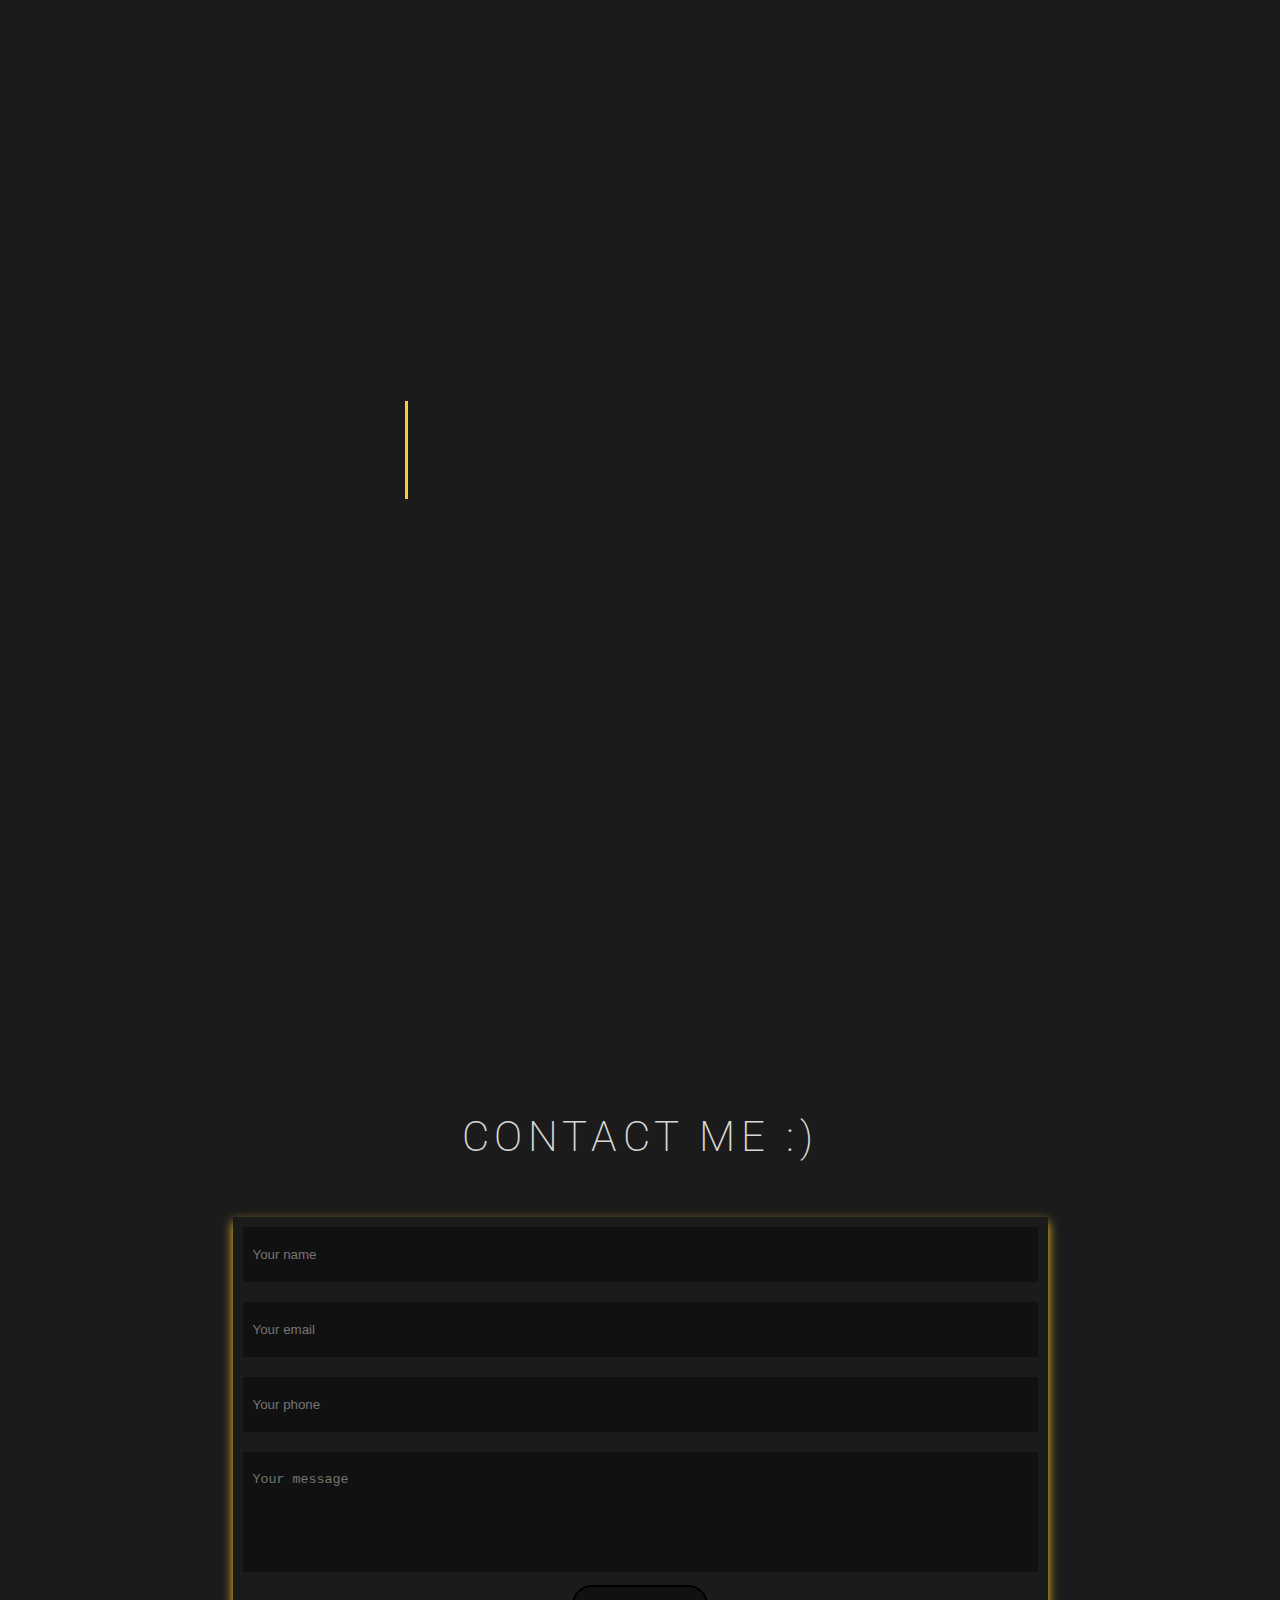
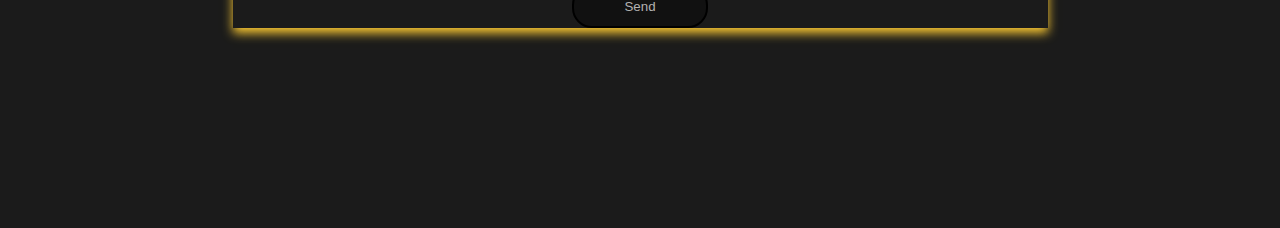
==== commit 8072fa0e: "certificates section modified" ====
--- a/index.html
+++ b/index.html
@@ -463,115 +463,65 @@
                 <!-- certificates section -->
                 <section id="certificates">
                     <h1 class="title__text">Certificates</h1>
-                    <div class="CerMaxWidth">
-                        
-                        <input type="radio" name="dot" id="one">
-                        <input type="radio" name="dot" id="two">
-                        <div class="main-card">
-                    
-                          <!-- 1st page of certificates -->
-                          <div class="Cercards">
-                            <!-- 1st certificate -->
-                            <div class="Cercard">
-                             <div class="Cercontent">
-                               <div class="Cerimg">
-                                - <img src="./images/certificates/MERN_LCO.JPG" alt="">
+                    <div id="slider">
+                      <input type="radio" name="slider" id="slide1" checked>
+                      <input type="radio" name="slider" id="slide2">
+                      <input type="radio" name="slider" id="slide3">
+                      <input type="radio" name="slider" id="slide4">
+                      <div id="slides">
+                         <div id="overflow">
+                            <div class="inner">
+                               <div class="slide slide_1">
+                                <div class="Cerimg">
+                                   <img src="./images/certificates/MERN_LCO.JPG" alt="">
+                                 </div>   
                                </div>
-                               <div class="details">
-                                 <div class="name">Reach me out!</div>
+                               <div class="slide slide_2">
+                                <div class="Cerimg">
+                                   <img src="./images/certificates/MERN_LCO.JPG" alt="">
+                                 </div>   
                                </div>
-                               <div class="media-icons">
-                                 <a href="#"><i class="fab fa-github"></i></a>
-                                 <a href="#"><i class="fab fa-linkedin"></i></a>
-                                 <a href="#"><i class="fab fa-twitter"></i></a>
-                                 <a href="#"><i class="fab fa-instagram"></i></a>
-                                
+                               <div class="slide slide_3">
+                                <div class="Cerimg">
+                                   <img src="./images/certificates/MERN_LCO.JPG" alt="">
+                                 </div>   
                                </div>
-                             </div>
-                            </div>
-                             <!-- 2nd certificate -->
-                             <div class="Cercard">
-                              <div class="Cercontent">
+                               <div class="slide slide_4">
                                 <div class="Cerimg">
-                                 - <img src="./images/certificates/MERN_LCO.JPG" alt="">
-                                </div>
-                                <div class="details">
-                                  <div class="name">Reach me out!</div>
-                                </div>
-                                <div class="media-icons">
-                                    <a href="#"><i class="fab fa-github"></i></a>
-                                    <a href="#"><i class="fab fa-linkedin"></i></a>
-                                    <a href="#"><i class="fab fa-twitter"></i></a>
-                                    <a href="#"><i class="fab fa-instagram"></i></a>
-                                </div>
-                              </div>
-                             </div>
-                    
-                          </div>
-                          <!-- 1st page of certificates ends -->
-
-                          <!-- 2nd page of certificates -->
-                          <div class="Cercards">
-                            <!-- 1st certificate -->
-                            <div class="Cercard">
-                             <div class="Cercontent">
-                               <div class="Cerimg">
-                                - <img src="./images/certificates/MERN_LCO.JPG" alt="">
+                                   <img src="./images/certificates/MERN_LCO.JPG" alt="">
+                                 </div>   
                                </div>
-                               <div class="details">
-                                 <div class="name">Reach me out!</div>
-                               </div>
-                               <div class="media-icons">
-                                 <a href="#"><i class="fab fa-github"></i></a>
-                                 <a href="#"><i class="fab fa-linkedin"></i></a>
-                                 <a href="#"><i class="fab fa-twitter"></i></a>
-                                 <a href="#"><i class="fab fa-instagram"></i></a>
-                                
-                               </div>
-                             </div>
-                            </div>
-                             <!-- 2nd certificate -->
-                             <div class="Cercard">
-                              <div class="Cercontent">
-                                <div class="Cerimg">
-                                 - <img src="./images/certificates/MERN_LCO.JPG" alt="">
-                                </div>
-                                <div class="details">
-                                  <div class="name">Reach me out!</div>
-                                </div>
-                                <div class="media-icons">
-                                    <a href="#"><i class="fab fa-github"></i></a>
-                                    <a href="#"><i class="fab fa-linkedin"></i></a>
-                                    <a href="#"><i class="fab fa-twitter"></i></a>
-                                    <a href="#"><i class="fab fa-instagram"></i></a>
-                                </div>
-                              </div>
-                             </div>
-                    
-                          </div>
-                          <!-- 2nd page of certificates ends -->
-                    
-                          
-                        </div>  <!--main card div ends here -->
-                        <div class="button">
-                          <label for="one" class=" active one"></label>
-                          <label for="two" class="two"></label>
-                        </div>
+                            </div>
+                         </div>
                       </div>
-                </section>
+                      <div id="controls">
+                         <label for="slide1"></label>
+                         <label for="slide2"></label>
+                         <label for="slide3"></label>
+                         <label for="slide4"></label>
+                      </div>
+                      <div id="bullets">
+                         <label for="slide1"></label>
+                         <label for="slide2"></label>
+                         <label for="slide3"></label>
+                         <label for="slide4"></label>
+                      </div>
+                   </div>
+                  </section>
+                  
                 
 
-
+                <!-- contact html  -->
                 <section id="contact">
                     <h1 class="title__text">contact Me :)</h1>
                     <div class="ConMaxWidth">
 
                         <div class="concontent">
-                            <form class="contact-form" action="index.html" method="post" data-netlify="true" name="Contact">
-                                <input type="text" class="contact-form-text" placeholder="Your name">
-                                <input type="email" class="contact-form-text" placeholder="Your email">
-                                <input type="text" class="contact-form-text" placeholder="Your phone">
-                                <textarea class="contact-form-text" placeholder="Your message"></textarea>
+                            <form class="contact-form" action="/pages/success.html" method="post" data-netlify="true" name="Contact">
+                                <input type="text" class="contact-form-text" placeholder="Your name" required="true">
+                                <input type="email" class="contact-form-text" placeholder="Your email" required="true">
+                                <input type="text" class="contact-form-text" placeholder="Your phone" required="true">
+                                <textarea class="contact-form-text" placeholder="Your message" required="true"></textarea>
                                 <div class="secureC"><div data-netlify-recaptcha="true"></div></div> 
                                 <div class="btnM"><button type="submit" class="conbtn">Send</button></div>
                               </form>
@@ -584,3 +534,49 @@
         <footer class="footer"></footer>
     </body>
 </html>
+
+
+
+
+
+
+
+
+<!-- <div class="media-icons">
+    <a href="#"><i class="fab fa-github"></i></a>
+    <a href="#"><i class="fab fa-linkedin"></i></a>
+    <a href="#"><i class="fab fa-twitter"></i></a>
+    <a href="#"><i class="fab fa-instagram"></i></a>
+</div> 
+
+.media-icons a{
+  line-height: 50px;
+  text-align: center;
+  height: 40px;
+  width: 40px;
+  margin: 0 4px;
+  font-size: 20px;
+  color: rgb(0, 0, 0);
+  border-radius: 50%;
+  border: 2px solid transparent;
+  background: #ffcc33;
+  transition: all 0.3s ease;
+}
+.media-icons a:hover{
+  background-color: rgb(253, 253, 253);
+  border-color: #ffcc33;
+}
+
+.media-icons a:hover:nth-child(1){
+  color: #171515;
+}
+.media-icons a:hover:nth-child(2){
+  color: #0072b1;
+}
+.media-icons a:hover:nth-child(3){
+  color:  #00acee;
+}
+.media-icons a:hover:nth-child(4){
+  color: #C13584;
+}
+-->--- a/styles/style.css
+++ b/styles/style.css
@@ -1031,7 +1031,7 @@
 }
 
 .max-width h1{
-  margin-top:140px
+  margin-top:160px
 }
 .Sercontent{
   display: flex;
@@ -1107,7 +1107,7 @@
 }
 
 .ProMaxWidth h1{
-  margin-top:140px
+  margin-top:160px
 }
 
 .ProjectContent{
@@ -1240,141 +1240,146 @@
 
 /* certificates css */
 #certificates h1{
-  margin-top:140px
-}
-#certificates{
+  margin-top:160px
+}
+#slider {
+  margin: 0 auto;
+  width: 900px;
+  height: 700px;
+  max-width: 100%;
+  text-align: center;
+}
+#slider input[type=radio] {
+  display: none;
+}
+#slider label {
+  cursor:pointer;
+  text-decoration: none;
+}
+#slides {
+  position: relative;
+  z-index: 1;
+  border: none;
+  box-shadow: 0 5px 5px #ffcc33;
+}
+#overflow {
+  width: 100%;
+  overflow: hidden;
+}
+#slide1:checked ~ #slides .inner {
+  margin-left: 0;
+}
+#slide2:checked ~ #slides .inner {
+  margin-left: -100%;
+}
+#slide3:checked ~ #slides .inner {
+  margin-left: -200%;
+}
+#slide4:checked ~ #slides .inner {
+  margin-left: -300%;
+}
+#slides .inner {
+  transition: margin-left 800ms cubic-bezier(0.770, 0.000, 0.175, 1.000);
+  width: 400%;
+  background-color:green
+}
+#slides .slide {
+  width: 25%;
+  float:left;
   display: flex;
   flex-direction: column;
-  justify-content:center;
-  align-items:center;
-}
-.CerMaxWidth{
-  max-width: 1300px;
-  overflow: hidden;
-  box-shadow: 0 5px 10px #ffcc33;
-
-}
-.CerMaxWidth .main-card{
-  display: flex;
-  justify-content: space-between;
-  transition: 0.5s;
-  width: 2600px;
-}
-#two:checked ~ .main-card{
-  margin-left: -100%;
-}
-.CerMaxWidth .main-card .Cercards{
-  width: 1300px;
-  display: flex;
-  flex-wrap: wrap;
-  margin: 0 20px;
-  justify-content: space-evenly;
-}
-.main-card .Cercards .Cercard{
-  width: 600px;
-  border-radius: 12px;
-  padding: 10px;
-  box-shadow: 0 5px 10px rgba(136, 136, 136, 0.25);
-  transition: all 0.4s ease;
-}
-.main-card .Cercards .Cercard:hover{
-  transform: translateY(-15px);
-}
-.Cercards .Cercard .Cercontent{
-
+  height: 100%;
+  color: #fff;
+  border: none;
+}
+
+.Cerimg{
   width: 100%;
-  display: flex;
-  flex-direction: column;
-  justify-content: center;
-  align-items: center;
+  height:100%;
+}
+.Cerimg img{
+  width: 100%;
+  height: 100%;
+}
+
+#controls {
+  margin: -340px 0 0 0;
+  width: 100%;
+  height: 50px;
+  z-index: 3;
+  position: relative;
+  
+}
+#controls label {
+  transition: opacity 0.2s ease-out;
+  display: none;
+  width: 64px;
+  height: 64px;
+  opacity: .7;
+}
+#controls label:hover {
+  opacity: 1;
+  transform: translateY(-5px);
+  transition:0.2s ease
+}
+#slide1:checked ~ #controls label:nth-child(2),
+#slide2:checked ~ #controls label:nth-child(3),
+#slide3:checked ~ #controls label:nth-child(4),
+#slide4:checked ~ #controls label:nth-child(1) {
+  background: url(../images/icons/forward.png) no-repeat;
+  float:right;
+  display: block;
+  margin : 0 -70px 0 0;
+  transition: 0.5s ease;
+}
+#slide1:checked ~ #controls label:nth-child(4),
+#slide2:checked ~ #controls label:nth-child(1),
+#slide3:checked ~ #controls label:nth-child(2),
+#slide4:checked ~ #controls label:nth-child(3) {
+  background: url(../images/icons/backward.png) no-repeat;
+  float:left;
+  margin: 0 0 0 -70px;
+  display: block;
+  transition: 0.5s ease;
+}
+#bullets {
+  margin: 330px 0 0;
   text-align: center;
 }
-.Cercards .Cercard .Cercontent .Cerimg{
-  width: 100%;
-  margin-bottom: 2px;
-}
-.Cercard .Cercontent .Cerimg img{
-  width: 100%;
-}
-.Cercard .Cercontent .name{
-  font-size: 20px;
-  font-weight: 500;
-  font-family: cursive;
-  color: rgb(186, 186, 186);
-}
-
-.Cercard .Cercontent .media-icons{
-  margin-top: 5px;
-  display: flex;
-
-}
-.media-icons a{
-  text-align: center;
-  line-height: 33px;
-  height: 35px;
-  width: 35px;
-  margin: 0 4px;
-  font-size: 14px;
-  color: rgb(0, 0, 0);
-  border-radius: 50%;
-  border: 2px solid transparent;
+#bullets label {
+  display: inline-block;
+  width: 10px;
+  height: 10px;
+  border-radius:100%;
+  background: #ccc;
+  margin: 0 10px;
+}
+#slide1:checked ~ #bullets label:nth-child(1),
+#slide2:checked ~ #bullets label:nth-child(2),
+#slide3:checked ~ #bullets label:nth-child(3),
+#slide4:checked ~ #bullets label:nth-child(4) {
   background: #ffcc33;
-  transition: all 0.3s ease;
-}
-.media-icons a:hover{
-  background-color: rgb(253, 253, 253);
-  border-color: #ffcc33;
-}
-
-.media-icons a:hover:nth-child(1){
-  color: #171515;
-}
-.media-icons a:hover:nth-child(2){
-  color: #0072b1;
-}
-.media-icons a:hover:nth-child(3){
-  color:  #00acee;
-}
-.media-icons a:hover:nth-child(4){
-  color: #C13584;
-}
- .CerMaxWidth .button{
-  width: 100%;
-  display: flex;
-  justify-content: center;
-  margin: 20px;
-}
-.button label{
-  height: 15px;
-  width: 15px;
-  border-radius: 20px;
-  background: #fff;
-  margin: 0 4px;
-  cursor: pointer;
-  transition: all 0.5s ease;
-}
-.button label.active{
-  width: 35px;
-}
-#one:checked ~ .button .one{
-  width: 35px;
-}
-#one:checked ~ .button .two{
-  width: 15px;
-}
-#two:checked ~ .button .one{
-  width: 15px;
-}
-#two:checked ~ .button .two{
-  width: 35px;
-}
-input[type="radio"]{
-  display: none;
+}
+@media screen and (max-width: 900px) {
+  #slide1:checked ~ #controls label:nth-child(2),
+  #slide2:checked ~ #controls label:nth-child(3),
+  #slide3:checked ~ #controls label:nth-child(4),
+  #slide4:checked ~ #controls label:nth-child(1),
+  #slide1:checked ~ #controls label:nth-last-child(2),
+  #slide2:checked ~ #controls label:nth-last-child(3),
+  #slide3:checked ~ #controls label:nth-last-child(4),
+  #slide4:checked ~ #controls label:nth-last-child(1) {
+     margin: 0;
+  }
+  #slides {
+     max-width: calc(100% - 140px);
+     margin: 0 auto;
+  }
 }
 
 /* contact css                       */
 #contact h1{
-  margin-top: 210px;
+  margin-top: 180px;
 }
 #contact{
   display: flex;
@@ -1425,19 +1430,21 @@
 }
 .concontent .contact-form .secureC{
   text-align: center;
+  width: 100%;
 }
 .conbtn{
   border: 0;
-  background: #555;
-  color: #fff;
+  background: #111;
+  color: rgb(179, 177, 177);
   padding: 12px 50px;
   border-radius: 20px;
   cursor: pointer;
   transition: 0.5s;
+  border: 2px solid rgb(0, 0, 0);
 }
 .conbtn:hover{
-  background: rgb(17, 16, 16);
-  border: 1px solid #ffcc33;
+  background: rgb(27, 26, 26);
+  border: 2px solid #ffcc33;
 }
 
 
--- a/styles/style.css
+++ b/styles/style.css
@@ -1031,7 +1031,7 @@
 }
 
 .max-width h1{
-  margin-top:140px
+  margin-top:160px
 }
 .Sercontent{
   display: flex;
@@ -1107,7 +1107,7 @@
 }
 
 .ProMaxWidth h1{
-  margin-top:140px
+  margin-top:160px
 }
 
 .ProjectContent{
@@ -1240,141 +1240,146 @@
 
 /* certificates css */
 #certificates h1{
-  margin-top:140px
-}
-#certificates{
+  margin-top:160px
+}
+#slider {
+  margin: 0 auto;
+  width: 900px;
+  height: 700px;
+  max-width: 100%;
+  text-align: center;
+}
+#slider input[type=radio] {
+  display: none;
+}
+#slider label {
+  cursor:pointer;
+  text-decoration: none;
+}
+#slides {
+  position: relative;
+  z-index: 1;
+  border: none;
+  box-shadow: 0 5px 5px #ffcc33;
+}
+#overflow {
+  width: 100%;
+  overflow: hidden;
+}
+#slide1:checked ~ #slides .inner {
+  margin-left: 0;
+}
+#slide2:checked ~ #slides .inner {
+  margin-left: -100%;
+}
+#slide3:checked ~ #slides .inner {
+  margin-left: -200%;
+}
+#slide4:checked ~ #slides .inner {
+  margin-left: -300%;
+}
+#slides .inner {
+  transition: margin-left 800ms cubic-bezier(0.770, 0.000, 0.175, 1.000);
+  width: 400%;
+  background-color:green
+}
+#slides .slide {
+  width: 25%;
+  float:left;
   display: flex;
   flex-direction: column;
-  justify-content:center;
-  align-items:center;
-}
-.CerMaxWidth{
-  max-width: 1300px;
-  overflow: hidden;
-  box-shadow: 0 5px 10px #ffcc33;
-
-}
-.CerMaxWidth .main-card{
-  display: flex;
-  justify-content: space-between;
-  transition: 0.5s;
-  width: 2600px;
-}
-#two:checked ~ .main-card{
-  margin-left: -100%;
-}
-.CerMaxWidth .main-card .Cercards{
-  width: 1300px;
-  display: flex;
-  flex-wrap: wrap;
-  margin: 0 20px;
-  justify-content: space-evenly;
-}
-.main-card .Cercards .Cercard{
-  width: 600px;
-  border-radius: 12px;
-  padding: 10px;
-  box-shadow: 0 5px 10px rgba(136, 136, 136, 0.25);
-  transition: all 0.4s ease;
-}
-.main-card .Cercards .Cercard:hover{
-  transform: translateY(-15px);
-}
-.Cercards .Cercard .Cercontent{
-
+  height: 100%;
+  color: #fff;
+  border: none;
+}
+
+.Cerimg{
   width: 100%;
-  display: flex;
-  flex-direction: column;
-  justify-content: center;
-  align-items: center;
+  height:100%;
+}
+.Cerimg img{
+  width: 100%;
+  height: 100%;
+}
+
+#controls {
+  margin: -340px 0 0 0;
+  width: 100%;
+  height: 50px;
+  z-index: 3;
+  position: relative;
+  
+}
+#controls label {
+  transition: opacity 0.2s ease-out;
+  display: none;
+  width: 64px;
+  height: 64px;
+  opacity: .7;
+}
+#controls label:hover {
+  opacity: 1;
+  transform: translateY(-5px);
+  transition:0.2s ease
+}
+#slide1:checked ~ #controls label:nth-child(2),
+#slide2:checked ~ #controls label:nth-child(3),
+#slide3:checked ~ #controls label:nth-child(4),
+#slide4:checked ~ #controls label:nth-child(1) {
+  background: url(../images/icons/forward.png) no-repeat;
+  float:right;
+  display: block;
+  margin : 0 -70px 0 0;
+  transition: 0.5s ease;
+}
+#slide1:checked ~ #controls label:nth-child(4),
+#slide2:checked ~ #controls label:nth-child(1),
+#slide3:checked ~ #controls label:nth-child(2),
+#slide4:checked ~ #controls label:nth-child(3) {
+  background: url(../images/icons/backward.png) no-repeat;
+  float:left;
+  margin: 0 0 0 -70px;
+  display: block;
+  transition: 0.5s ease;
+}
+#bullets {
+  margin: 330px 0 0;
   text-align: center;
 }
-.Cercards .Cercard .Cercontent .Cerimg{
-  width: 100%;
-  margin-bottom: 2px;
-}
-.Cercard .Cercontent .Cerimg img{
-  width: 100%;
-}
-.Cercard .Cercontent .name{
-  font-size: 20px;
-  font-weight: 500;
-  font-family: cursive;
-  color: rgb(186, 186, 186);
-}
-
-.Cercard .Cercontent .media-icons{
-  margin-top: 5px;
-  display: flex;
-
-}
-.media-icons a{
-  text-align: center;
-  line-height: 33px;
-  height: 35px;
-  width: 35px;
-  margin: 0 4px;
-  font-size: 14px;
-  color: rgb(0, 0, 0);
-  border-radius: 50%;
-  border: 2px solid transparent;
+#bullets label {
+  display: inline-block;
+  width: 10px;
+  height: 10px;
+  border-radius:100%;
+  background: #ccc;
+  margin: 0 10px;
+}
+#slide1:checked ~ #bullets label:nth-child(1),
+#slide2:checked ~ #bullets label:nth-child(2),
+#slide3:checked ~ #bullets label:nth-child(3),
+#slide4:checked ~ #bullets label:nth-child(4) {
   background: #ffcc33;
-  transition: all 0.3s ease;
-}
-.media-icons a:hover{
-  background-color: rgb(253, 253, 253);
-  border-color: #ffcc33;
-}
-
-.media-icons a:hover:nth-child(1){
-  color: #171515;
-}
-.media-icons a:hover:nth-child(2){
-  color: #0072b1;
-}
-.media-icons a:hover:nth-child(3){
-  color:  #00acee;
-}
-.media-icons a:hover:nth-child(4){
-  color: #C13584;
-}
- .CerMaxWidth .button{
-  width: 100%;
-  display: flex;
-  justify-content: center;
-  margin: 20px;
-}
-.button label{
-  height: 15px;
-  width: 15px;
-  border-radius: 20px;
-  background: #fff;
-  margin: 0 4px;
-  cursor: pointer;
-  transition: all 0.5s ease;
-}
-.button label.active{
-  width: 35px;
-}
-#one:checked ~ .button .one{
-  width: 35px;
-}
-#one:checked ~ .button .two{
-  width: 15px;
-}
-#two:checked ~ .button .one{
-  width: 15px;
-}
-#two:checked ~ .button .two{
-  width: 35px;
-}
-input[type="radio"]{
-  display: none;
+}
+@media screen and (max-width: 900px) {
+  #slide1:checked ~ #controls label:nth-child(2),
+  #slide2:checked ~ #controls label:nth-child(3),
+  #slide3:checked ~ #controls label:nth-child(4),
+  #slide4:checked ~ #controls label:nth-child(1),
+  #slide1:checked ~ #controls label:nth-last-child(2),
+  #slide2:checked ~ #controls label:nth-last-child(3),
+  #slide3:checked ~ #controls label:nth-last-child(4),
+  #slide4:checked ~ #controls label:nth-last-child(1) {
+     margin: 0;
+  }
+  #slides {
+     max-width: calc(100% - 140px);
+     margin: 0 auto;
+  }
 }
 
 /* contact css                       */
 #contact h1{
-  margin-top: 210px;
+  margin-top: 180px;
 }
 #contact{
   display: flex;
@@ -1425,19 +1430,21 @@
 }
 .concontent .contact-form .secureC{
   text-align: center;
+  width: 100%;
 }
 .conbtn{
   border: 0;
-  background: #555;
-  color: #fff;
+  background: #111;
+  color: rgb(179, 177, 177);
   padding: 12px 50px;
   border-radius: 20px;
   cursor: pointer;
   transition: 0.5s;
+  border: 2px solid rgb(0, 0, 0);
 }
 .conbtn:hover{
-  background: rgb(17, 16, 16);
-  border: 1px solid #ffcc33;
+  background: rgb(27, 26, 26);
+  border: 2px solid #ffcc33;
 }
 
 
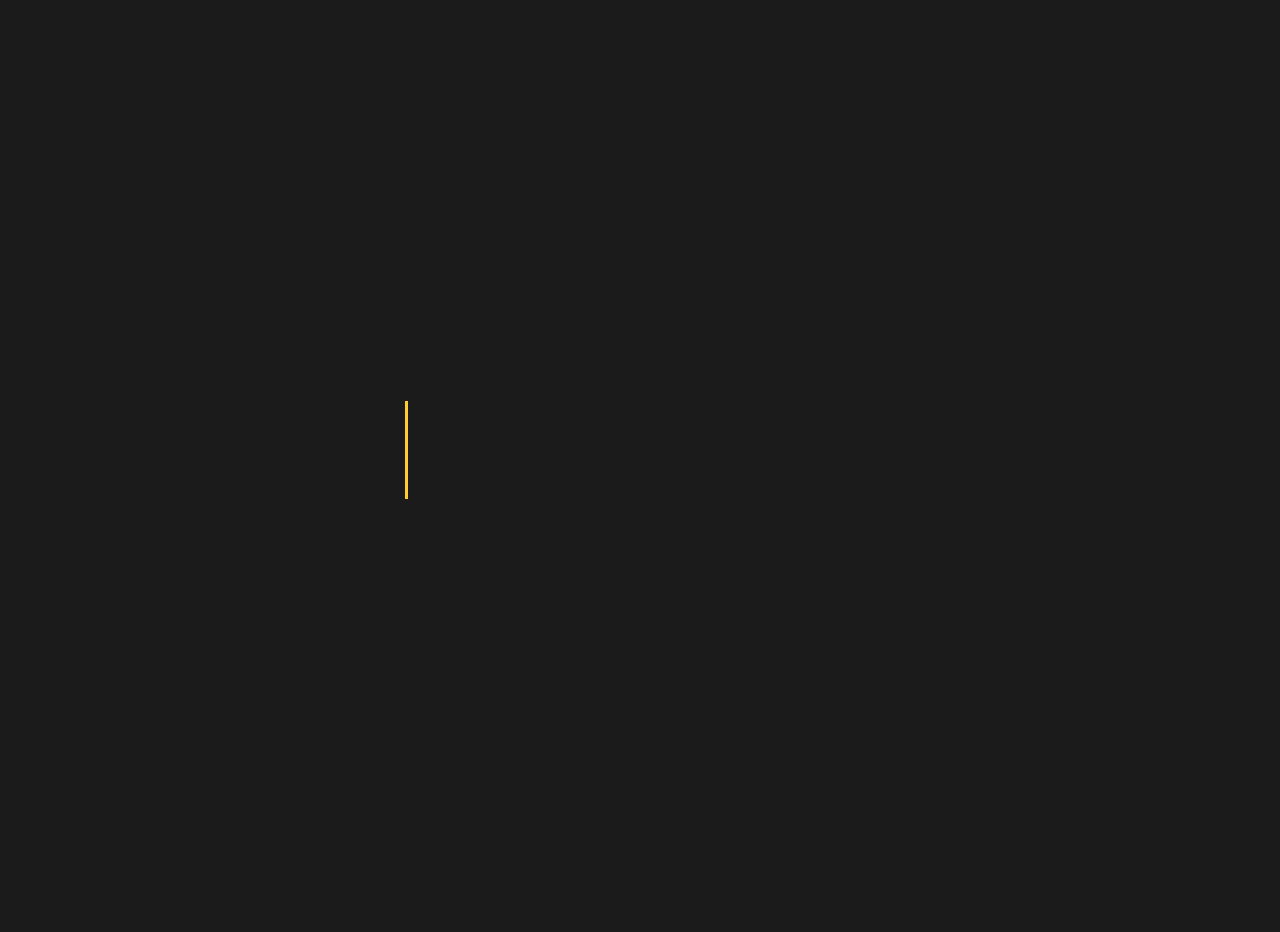
==== commit 2f465ea6: "site icon and more certificates added" ====
--- a/index.html
+++ b/index.html
@@ -8,7 +8,7 @@
         <link rel="stylesheet" href="styles/fontawesome.min.css" />
         <link
             rel="shortcut icon"
-            href="./images/icons/website-icon.png"
+            href="./images/icons/ss.png"
             type="image/x-icon"
         />
         <!-- <link rel="stylesheet" href="styles/style.css" /> -->
@@ -468,6 +468,10 @@
                       <input type="radio" name="slider" id="slide2">
                       <input type="radio" name="slider" id="slide3">
                       <input type="radio" name="slider" id="slide4">
+                      <input type="radio" name="slider" id="slide5">
+                      <input type="radio" name="slider" id="slide6">
+                      <input type="radio" name="slider" id="slide7">
+                      <input type="radio" name="slider" id="slide8">
                       <div id="slides">
                          <div id="overflow">
                             <div class="inner">
@@ -491,6 +495,27 @@
                                    <img src="./images/certificates/MERN_LCO.JPG" alt="">
                                  </div>   
                                </div>
+                               <div class="slide slide_5">
+                                <div class="Cerimg">
+                                   <img src="./images/certificates/MERN_LCO.JPG" alt="">
+                                 </div>   
+                               </div>
+                               <div class="slide slide_6">
+                                <div class="Cerimg">
+                                   <img src="./images/certificates/MERN_LCO.JPG" alt="">
+                                 </div>   
+                               </div>
+                               <div class="slide slide_7">
+                                <div class="Cerimg">
+                                   <img src="./images/certificates/MERN_LCO.JPG" alt="">
+                                 </div>   
+                               </div>
+                               <div class="slide slide_8">
+                                <div class="Cerimg">
+                                   <img src="./images/certificates/MERN_LCO.JPG" alt="">
+                                 </div>   
+                               </div>
+                               
                             </div>
                          </div>
                       </div>
@@ -499,12 +524,20 @@
                          <label for="slide2"></label>
                          <label for="slide3"></label>
                          <label for="slide4"></label>
+                         <label for="slide5"></label>
+                         <label for="slide6"></label>
+                         <label for="slide7"></label>
+                         <label for="slide8"></label>
                       </div>
                       <div id="bullets">
                          <label for="slide1"></label>
                          <label for="slide2"></label>
                          <label for="slide3"></label>
                          <label for="slide4"></label>
+                          <label for="slide5"></label>
+                         <label for="slide6"></label>
+                         <label for="slide7"></label>
+                         <label for="slide8"></label>
                       </div>
                    </div>
                   </section>
@@ -512,7 +545,7 @@
                 
 
                 <!-- contact html  -->
-                <section id="contact">
+                <section id="contacts">
                     <h1 class="title__text">contact Me :)</h1>
                     <div class="ConMaxWidth">
 
--- a/styles/style.css
+++ b/styles/style.css
@@ -1278,13 +1278,25 @@
 #slide4:checked ~ #slides .inner {
   margin-left: -300%;
 }
+ #slide5:checked ~ #slides .inner {
+  margin-left: -400%;
+}
+#slide6:checked ~ #slides .inner {
+  margin-left: -500%;
+}
+#slide7:checked ~ #slides .inner {
+  margin-left: -600%;
+}
+#slide8:checked ~ #slides .inner {
+  margin-left: -700%;
+}
 #slides .inner {
   transition: margin-left 800ms cubic-bezier(0.770, 0.000, 0.175, 1.000);
-  width: 400%;
+  width: 800%;
   background-color:green
 }
 #slides .slide {
-  width: 25%;
+  width: 12.5%;
   float:left;
   display: flex;
   flex-direction: column;
@@ -1325,17 +1337,25 @@
 #slide1:checked ~ #controls label:nth-child(2),
 #slide2:checked ~ #controls label:nth-child(3),
 #slide3:checked ~ #controls label:nth-child(4),
-#slide4:checked ~ #controls label:nth-child(1) {
+#slide4:checked ~ #controls label:nth-child(5),
+#slide5:checked ~ #controls label:nth-child(6),
+#slide6:checked ~ #controls label:nth-child(7),
+#slide7:checked ~ #controls label:nth-child(8),
+#slide8:checked ~ #controls label:nth-child(1){
   background: url(../images/icons/forward.png) no-repeat;
   float:right;
   display: block;
   margin : 0 -70px 0 0;
   transition: 0.5s ease;
 }
-#slide1:checked ~ #controls label:nth-child(4),
+#slide1:checked ~ #controls label:nth-child(8),
 #slide2:checked ~ #controls label:nth-child(1),
 #slide3:checked ~ #controls label:nth-child(2),
-#slide4:checked ~ #controls label:nth-child(3) {
+#slide4:checked ~ #controls label:nth-child(3),
+#slide5:checked ~ #controls label:nth-child(4),
+#slide6:checked ~ #controls label:nth-child(5),
+#slide7:checked ~ #controls label:nth-child(6),
+#slide8:checked ~ #controls label:nth-child(7){
   background: url(../images/icons/backward.png) no-repeat;
   float:left;
   margin: 0 0 0 -70px;
@@ -1357,20 +1377,49 @@
 #slide1:checked ~ #bullets label:nth-child(1),
 #slide2:checked ~ #bullets label:nth-child(2),
 #slide3:checked ~ #bullets label:nth-child(3),
-#slide4:checked ~ #bullets label:nth-child(4) {
+#slide4:checked ~ #bullets label:nth-child(4),
+#slide5:checked ~ #bullets label:nth-child(5),
+#slide6:checked ~ #bullets label:nth-child(6),
+#slide7:checked ~ #bullets label:nth-child(7),
+#slide8:checked ~ #bullets label:nth-child(8){
   background: #ffcc33;
 }
 @media screen and (max-width: 900px) {
   #slide1:checked ~ #controls label:nth-child(2),
-  #slide2:checked ~ #controls label:nth-child(3),
-  #slide3:checked ~ #controls label:nth-child(4),
-  #slide4:checked ~ #controls label:nth-child(1),
-  #slide1:checked ~ #controls label:nth-last-child(2),
-  #slide2:checked ~ #controls label:nth-last-child(3),
-  #slide3:checked ~ #controls label:nth-last-child(4),
-  #slide4:checked ~ #controls label:nth-last-child(1) {
-     margin: 0;
-  }
+#slide2:checked ~ #controls label:nth-child(3),
+#slide3:checked ~ #controls label:nth-child(4),
+#slide4:checked ~ #controls label:nth-child(5),
+#slide5:checked ~ #controls label:nth-child(6),
+#slide6:checked ~ #controls label:nth-child(7),
+#slide7:checked ~ #controls label:nth-child(8),
+#slide8:checked ~ #controls label:nth-child(1){
+  background: url(../images/icons/forward.png) no-repeat;
+  float:right;
+  display: block;
+  margin : 0 ;
+  transition: 0.5s ease;
+}
+#slide1:checked ~ #controls label:nth-child(8),
+#slide2:checked ~ #controls label:nth-child(1),
+#slide3:checked ~ #controls label:nth-child(2),
+#slide4:checked ~ #controls label:nth-child(3),
+#slide5:checked ~ #controls label:nth-child(4),
+#slide6:checked ~ #controls label:nth-child(5),
+#slide7:checked ~ #controls label:nth-child(6),
+#slide8:checked ~ #controls label:nth-child(7){
+  background: url(../images/icons/backward.png) no-repeat;
+  float:left;
+  margin: 0 ;
+  display: block;
+  transition: 0.5s ease;
+}
+#controls {
+  margin: -150px 0 0 0;  
+}
+#bullets {
+  margin: 160px 0 0;
+  text-align: center;
+}
   #slides {
      max-width: calc(100% - 140px);
      margin: 0 auto;
@@ -1378,10 +1427,10 @@
 }
 
 /* contact css                       */
-#contact h1{
+#contacts h1{
   margin-top: 180px;
 }
-#contact{
+#contacts{
   display: flex;
   flex-direction: column;
   justify-content:center;
@@ -1389,7 +1438,7 @@
   margin-bottom:200px
   
 }
-#contact .ConMaxWidth{
+#contacts .ConMaxWidth{
   max-width: 1300px;
   box-shadow: 0 5px 10px #ffcc33;
   display:flex;
@@ -1397,11 +1446,11 @@
   align-items:center;
 }
 
-#contact .ConMaxWidth .concontent{
+#contacts .ConMaxWidth .concontent{
   max-width:100%;
 }
 
-#contact .ConMaxWidth .concontent .contact-form{
+#contacts .ConMaxWidth .concontent .contact-form{
   max-width: 100%;
   margin: auto;
   padding: 0 10px;
--- a/styles/style.css
+++ b/styles/style.css
@@ -1278,13 +1278,25 @@
 #slide4:checked ~ #slides .inner {
   margin-left: -300%;
 }
+ #slide5:checked ~ #slides .inner {
+  margin-left: -400%;
+}
+#slide6:checked ~ #slides .inner {
+  margin-left: -500%;
+}
+#slide7:checked ~ #slides .inner {
+  margin-left: -600%;
+}
+#slide8:checked ~ #slides .inner {
+  margin-left: -700%;
+}
 #slides .inner {
   transition: margin-left 800ms cubic-bezier(0.770, 0.000, 0.175, 1.000);
-  width: 400%;
+  width: 800%;
   background-color:green
 }
 #slides .slide {
-  width: 25%;
+  width: 12.5%;
   float:left;
   display: flex;
   flex-direction: column;
@@ -1325,17 +1337,25 @@
 #slide1:checked ~ #controls label:nth-child(2),
 #slide2:checked ~ #controls label:nth-child(3),
 #slide3:checked ~ #controls label:nth-child(4),
-#slide4:checked ~ #controls label:nth-child(1) {
+#slide4:checked ~ #controls label:nth-child(5),
+#slide5:checked ~ #controls label:nth-child(6),
+#slide6:checked ~ #controls label:nth-child(7),
+#slide7:checked ~ #controls label:nth-child(8),
+#slide8:checked ~ #controls label:nth-child(1){
   background: url(../images/icons/forward.png) no-repeat;
   float:right;
   display: block;
   margin : 0 -70px 0 0;
   transition: 0.5s ease;
 }
-#slide1:checked ~ #controls label:nth-child(4),
+#slide1:checked ~ #controls label:nth-child(8),
 #slide2:checked ~ #controls label:nth-child(1),
 #slide3:checked ~ #controls label:nth-child(2),
-#slide4:checked ~ #controls label:nth-child(3) {
+#slide4:checked ~ #controls label:nth-child(3),
+#slide5:checked ~ #controls label:nth-child(4),
+#slide6:checked ~ #controls label:nth-child(5),
+#slide7:checked ~ #controls label:nth-child(6),
+#slide8:checked ~ #controls label:nth-child(7){
   background: url(../images/icons/backward.png) no-repeat;
   float:left;
   margin: 0 0 0 -70px;
@@ -1357,20 +1377,49 @@
 #slide1:checked ~ #bullets label:nth-child(1),
 #slide2:checked ~ #bullets label:nth-child(2),
 #slide3:checked ~ #bullets label:nth-child(3),
-#slide4:checked ~ #bullets label:nth-child(4) {
+#slide4:checked ~ #bullets label:nth-child(4),
+#slide5:checked ~ #bullets label:nth-child(5),
+#slide6:checked ~ #bullets label:nth-child(6),
+#slide7:checked ~ #bullets label:nth-child(7),
+#slide8:checked ~ #bullets label:nth-child(8){
   background: #ffcc33;
 }
 @media screen and (max-width: 900px) {
   #slide1:checked ~ #controls label:nth-child(2),
-  #slide2:checked ~ #controls label:nth-child(3),
-  #slide3:checked ~ #controls label:nth-child(4),
-  #slide4:checked ~ #controls label:nth-child(1),
-  #slide1:checked ~ #controls label:nth-last-child(2),
-  #slide2:checked ~ #controls label:nth-last-child(3),
-  #slide3:checked ~ #controls label:nth-last-child(4),
-  #slide4:checked ~ #controls label:nth-last-child(1) {
-     margin: 0;
-  }
+#slide2:checked ~ #controls label:nth-child(3),
+#slide3:checked ~ #controls label:nth-child(4),
+#slide4:checked ~ #controls label:nth-child(5),
+#slide5:checked ~ #controls label:nth-child(6),
+#slide6:checked ~ #controls label:nth-child(7),
+#slide7:checked ~ #controls label:nth-child(8),
+#slide8:checked ~ #controls label:nth-child(1){
+  background: url(../images/icons/forward.png) no-repeat;
+  float:right;
+  display: block;
+  margin : 0 ;
+  transition: 0.5s ease;
+}
+#slide1:checked ~ #controls label:nth-child(8),
+#slide2:checked ~ #controls label:nth-child(1),
+#slide3:checked ~ #controls label:nth-child(2),
+#slide4:checked ~ #controls label:nth-child(3),
+#slide5:checked ~ #controls label:nth-child(4),
+#slide6:checked ~ #controls label:nth-child(5),
+#slide7:checked ~ #controls label:nth-child(6),
+#slide8:checked ~ #controls label:nth-child(7){
+  background: url(../images/icons/backward.png) no-repeat;
+  float:left;
+  margin: 0 ;
+  display: block;
+  transition: 0.5s ease;
+}
+#controls {
+  margin: -150px 0 0 0;  
+}
+#bullets {
+  margin: 160px 0 0;
+  text-align: center;
+}
   #slides {
      max-width: calc(100% - 140px);
      margin: 0 auto;
@@ -1378,10 +1427,10 @@
 }
 
 /* contact css                       */
-#contact h1{
+#contacts h1{
   margin-top: 180px;
 }
-#contact{
+#contacts{
   display: flex;
   flex-direction: column;
   justify-content:center;
@@ -1389,7 +1438,7 @@
   margin-bottom:200px
   
 }
-#contact .ConMaxWidth{
+#contacts .ConMaxWidth{
   max-width: 1300px;
   box-shadow: 0 5px 10px #ffcc33;
   display:flex;
@@ -1397,11 +1446,11 @@
   align-items:center;
 }
 
-#contact .ConMaxWidth .concontent{
+#contacts .ConMaxWidth .concontent{
   max-width:100%;
 }
 
-#contact .ConMaxWidth .concontent .contact-form{
+#contacts .ConMaxWidth .concontent .contact-form{
   max-width: 100%;
   margin: auto;
   padding: 0 10px;
